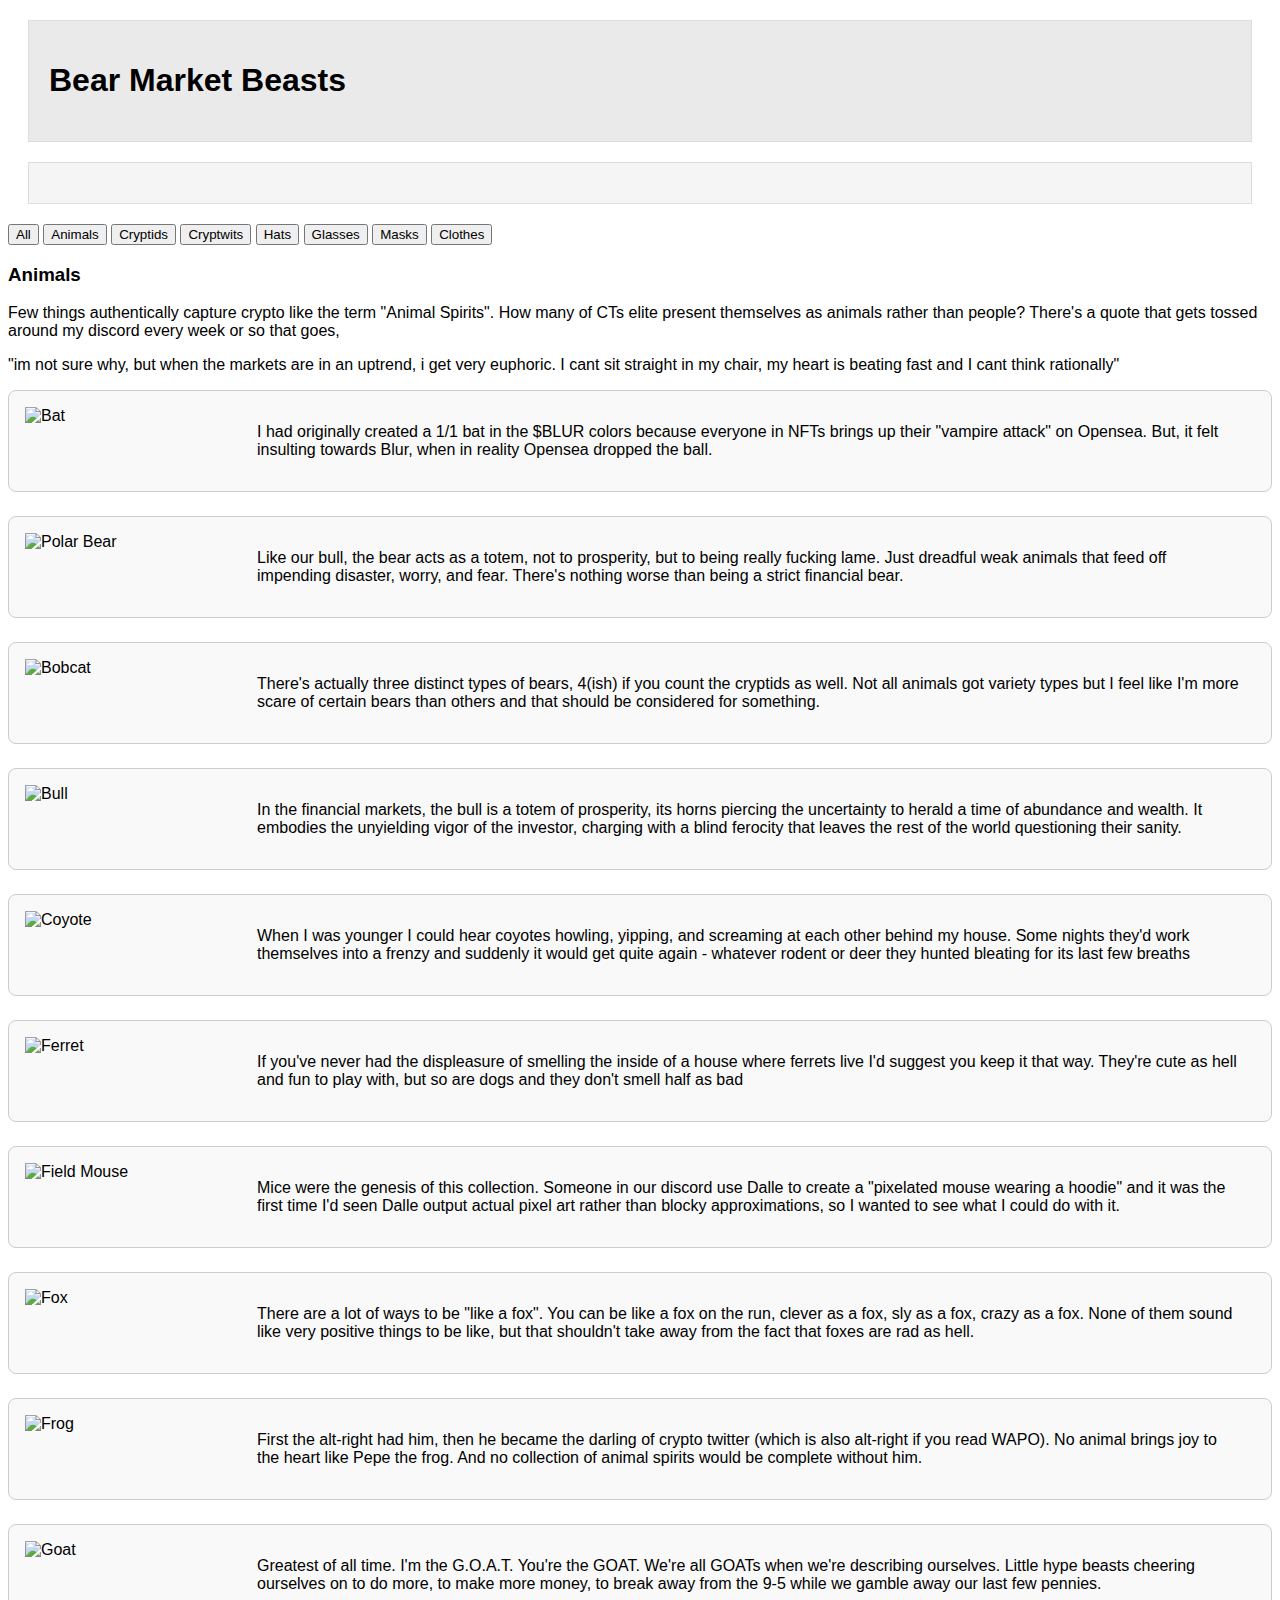
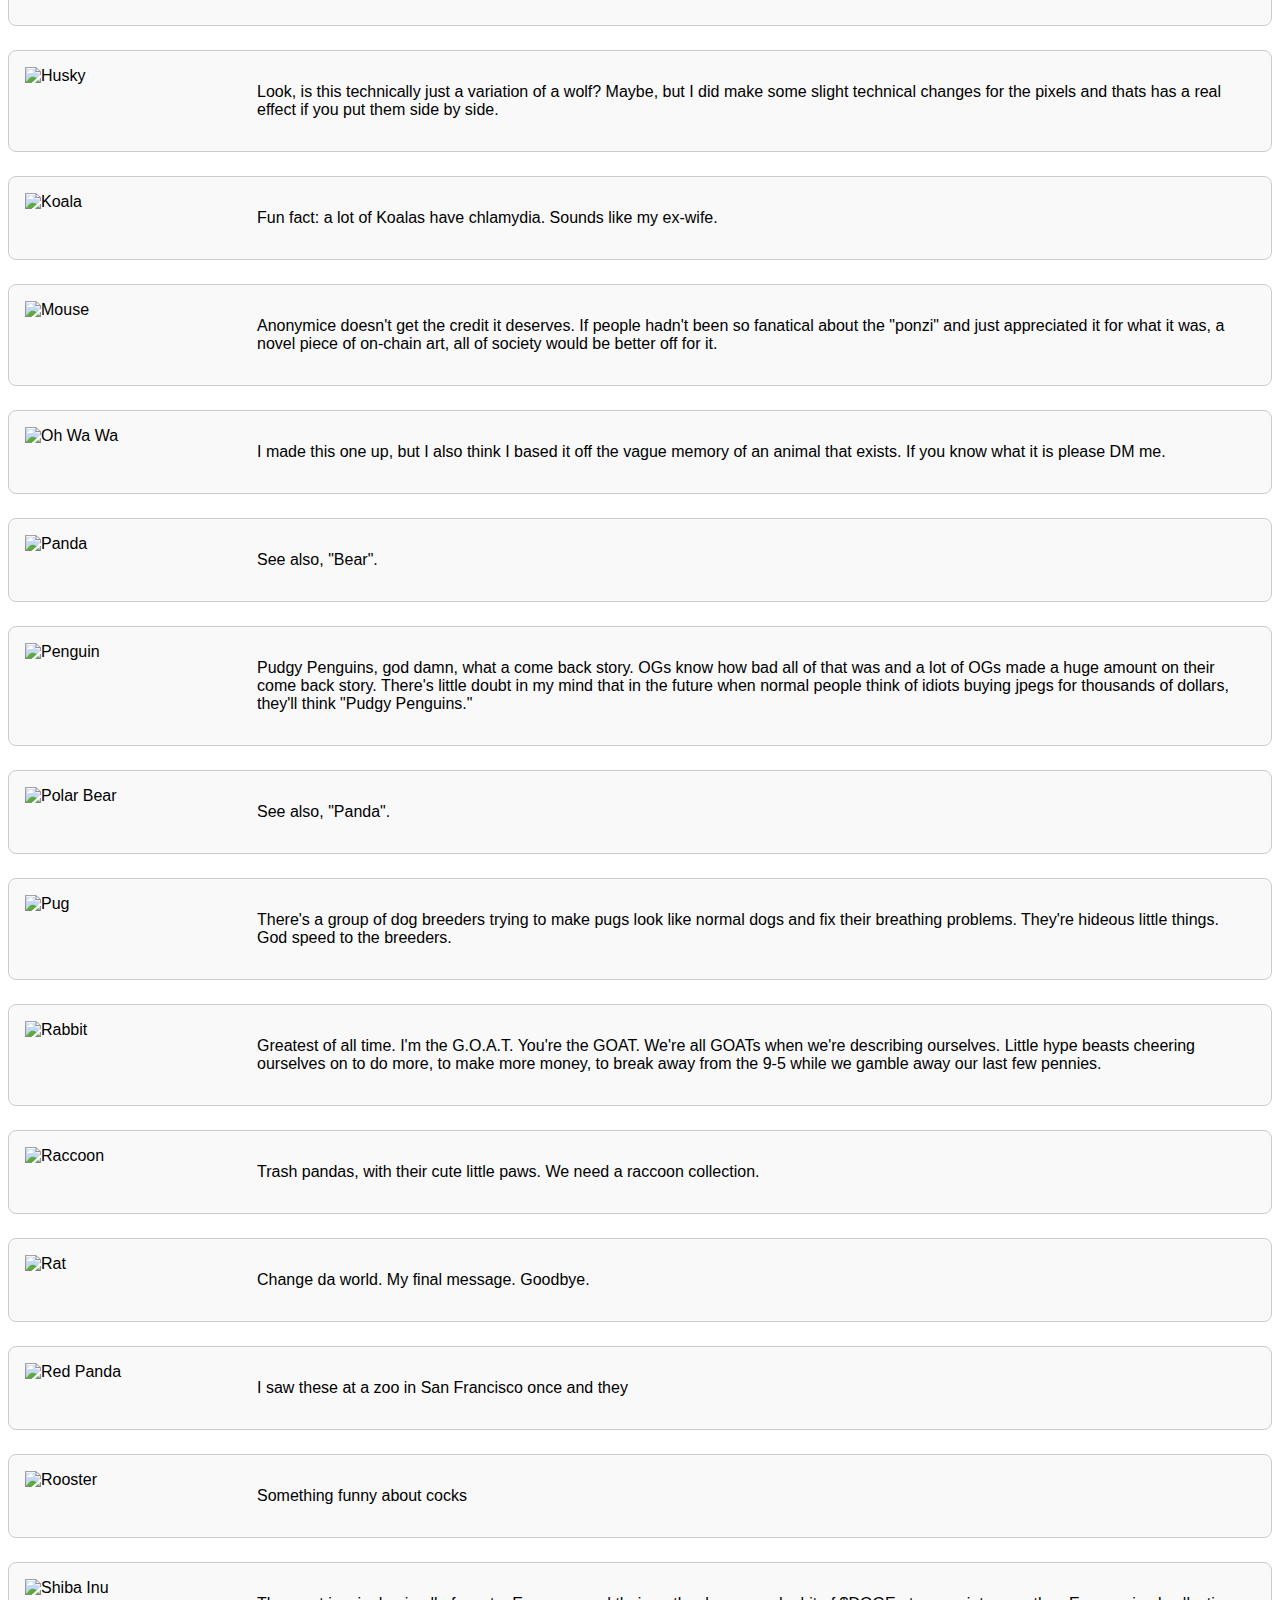
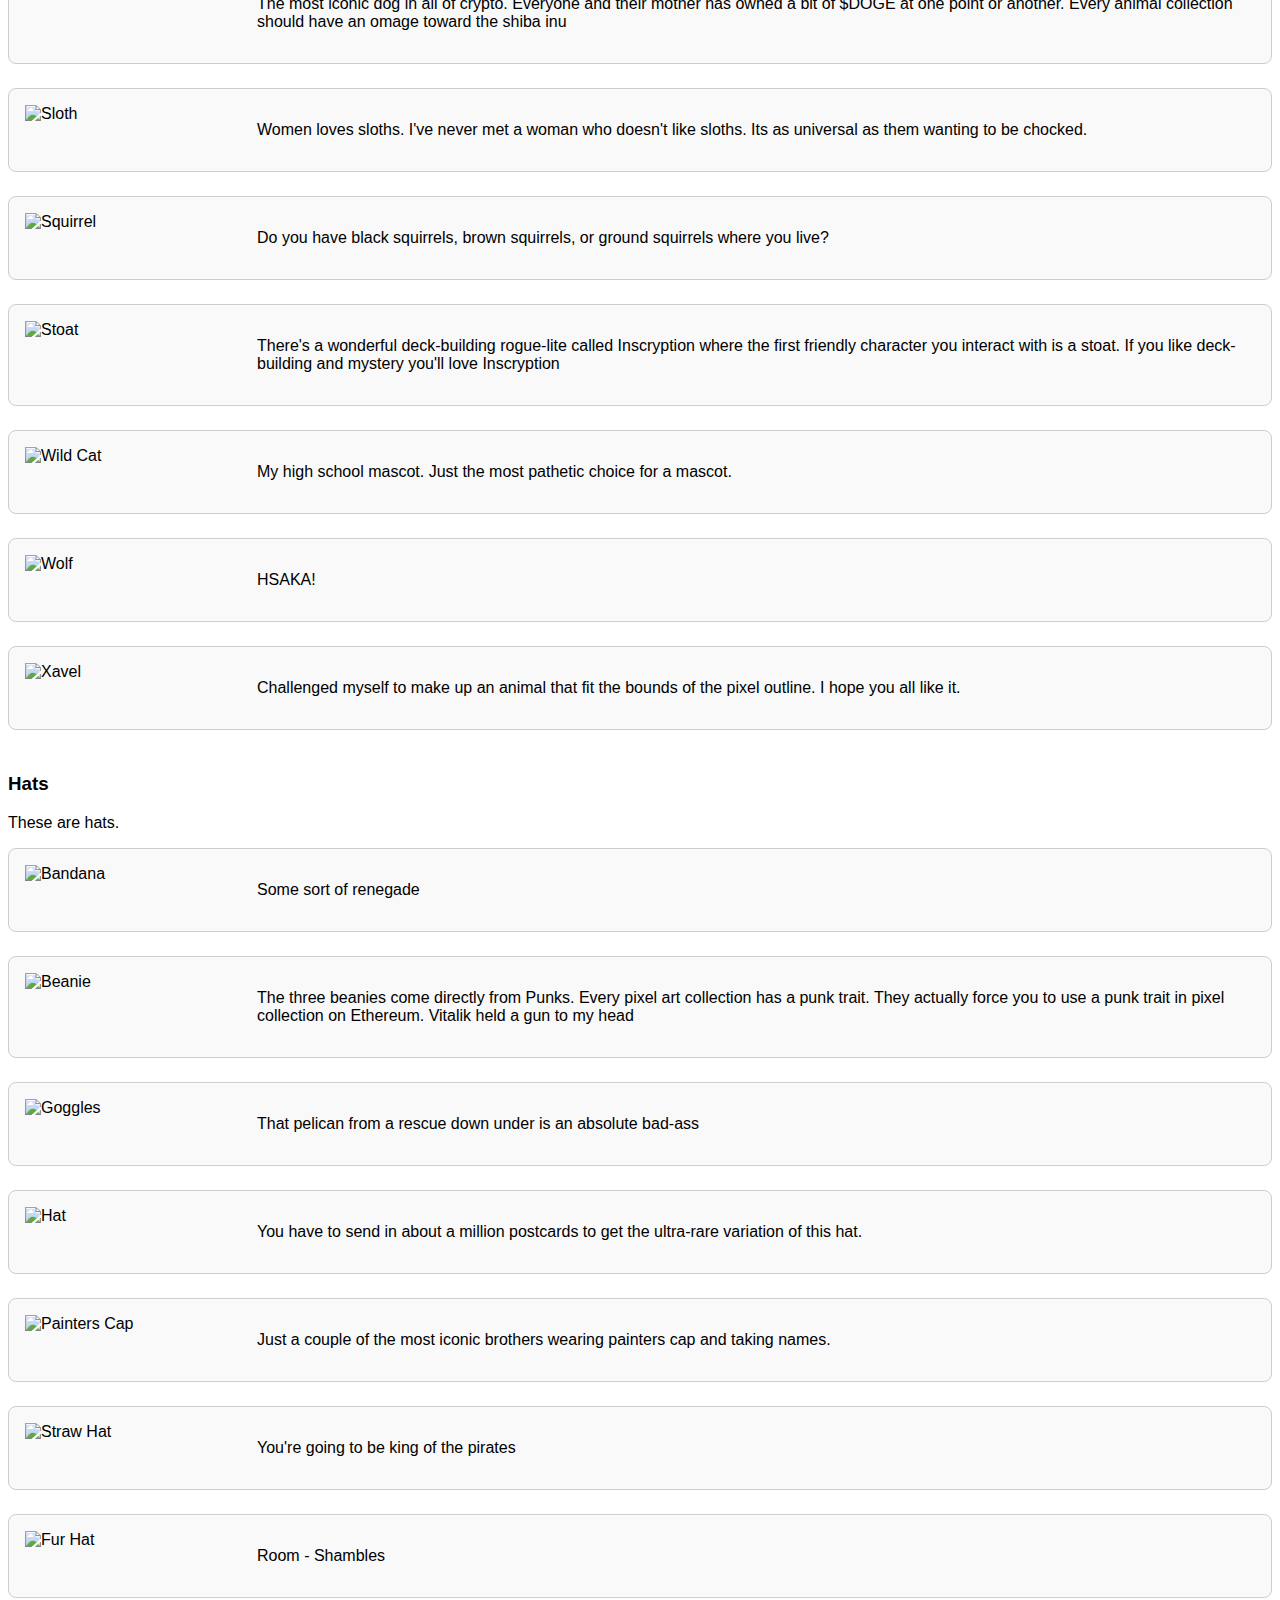
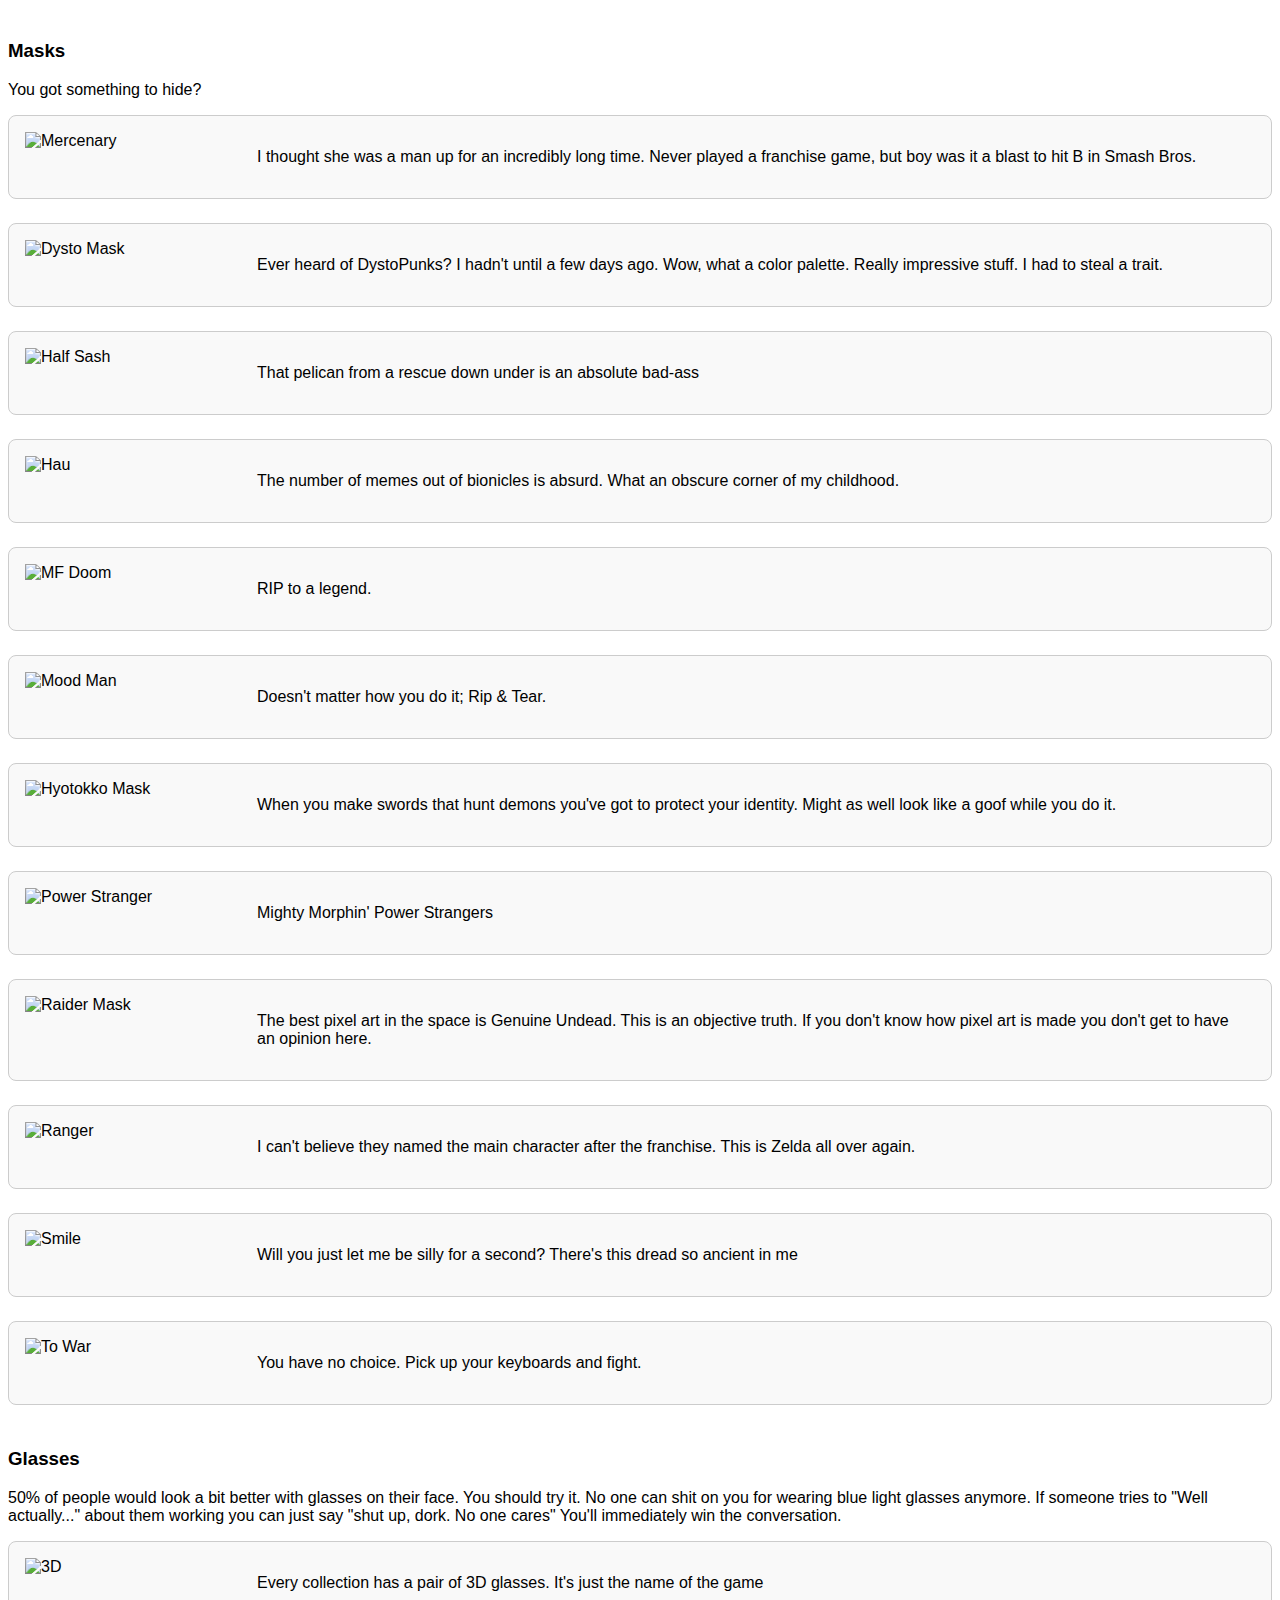
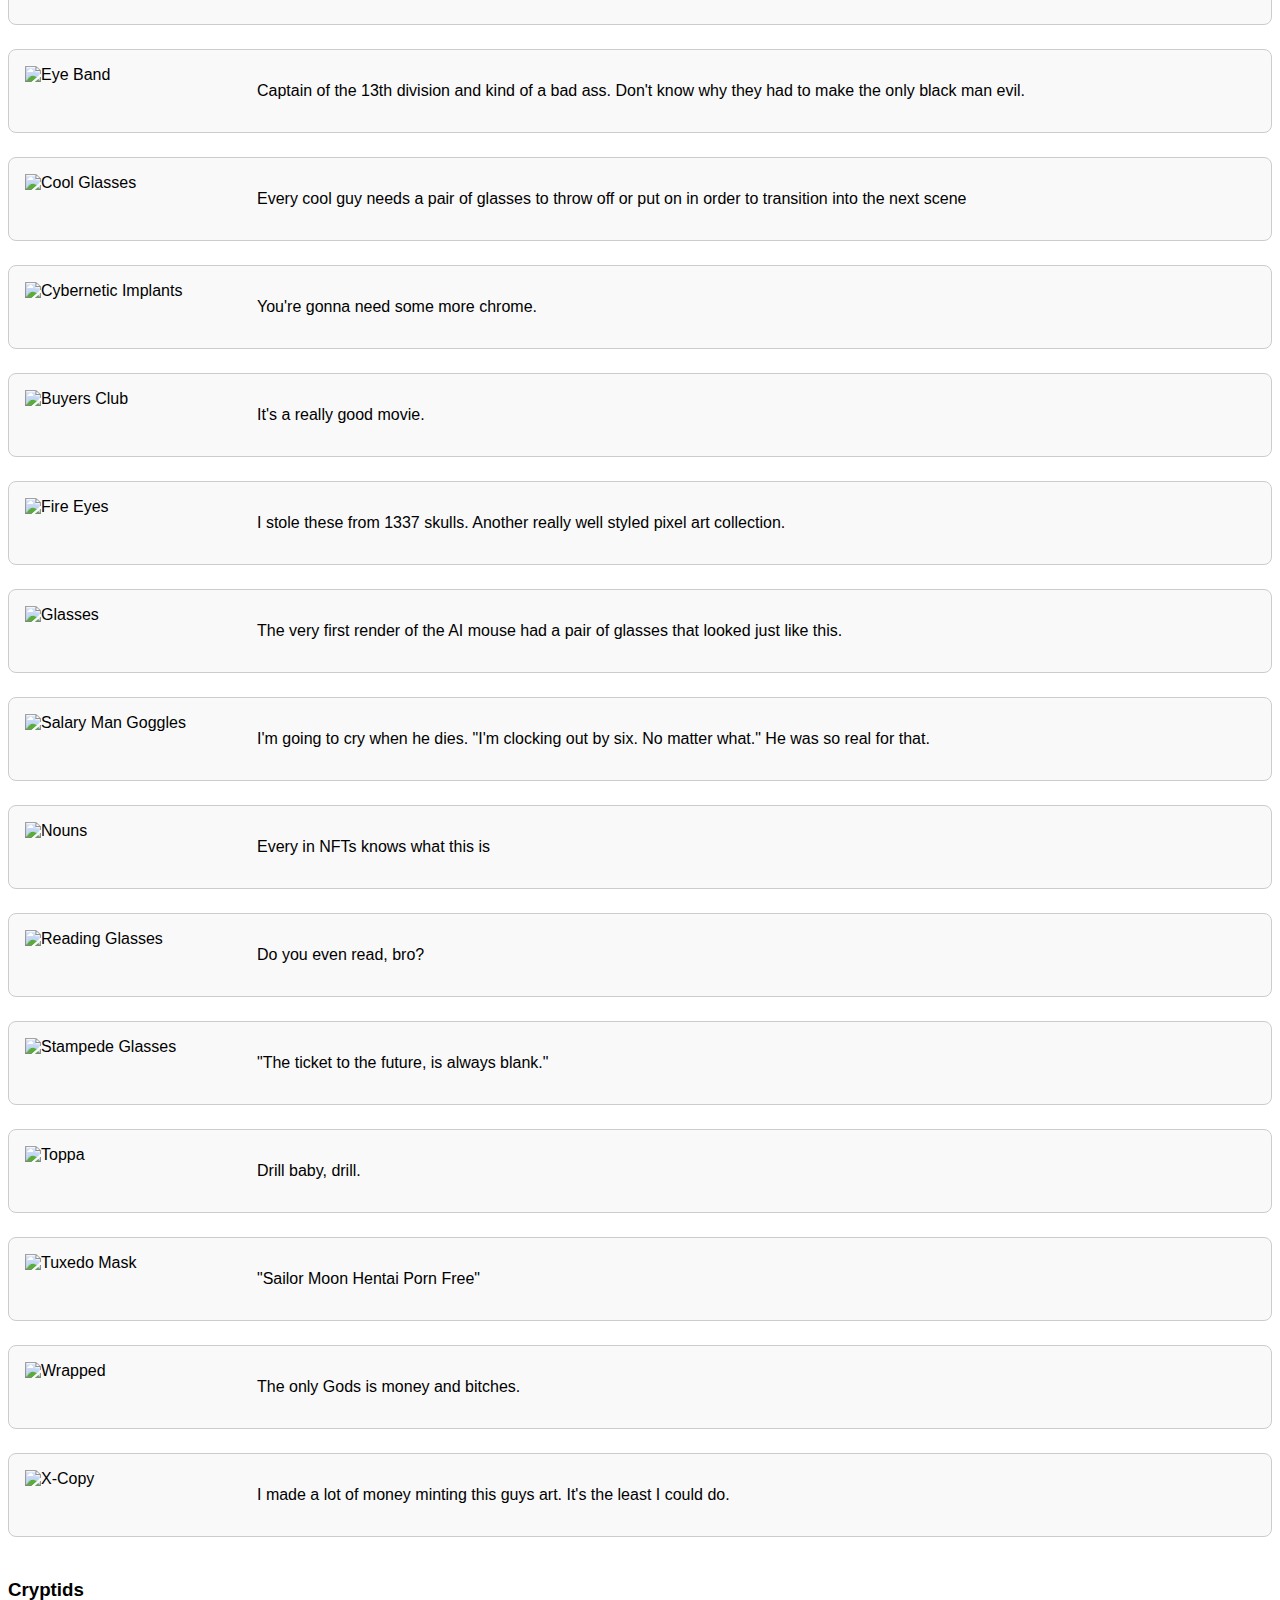
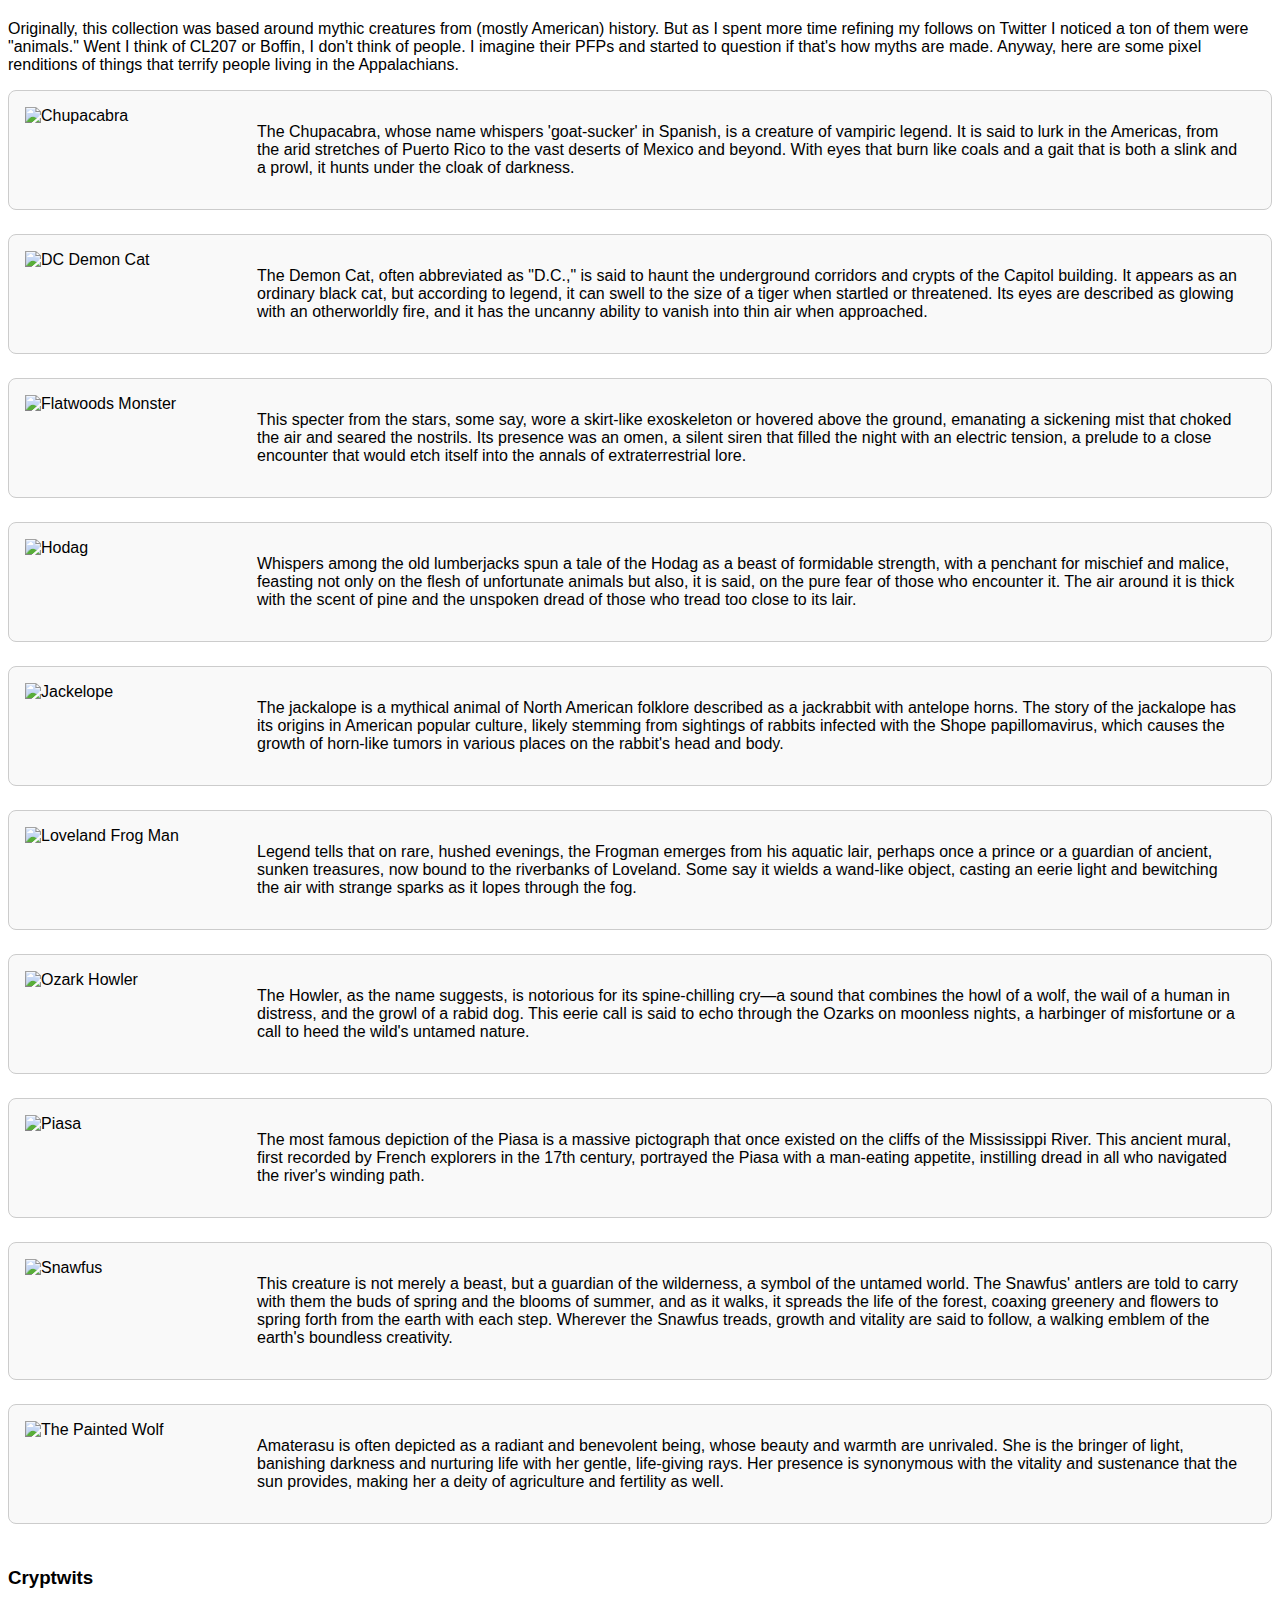
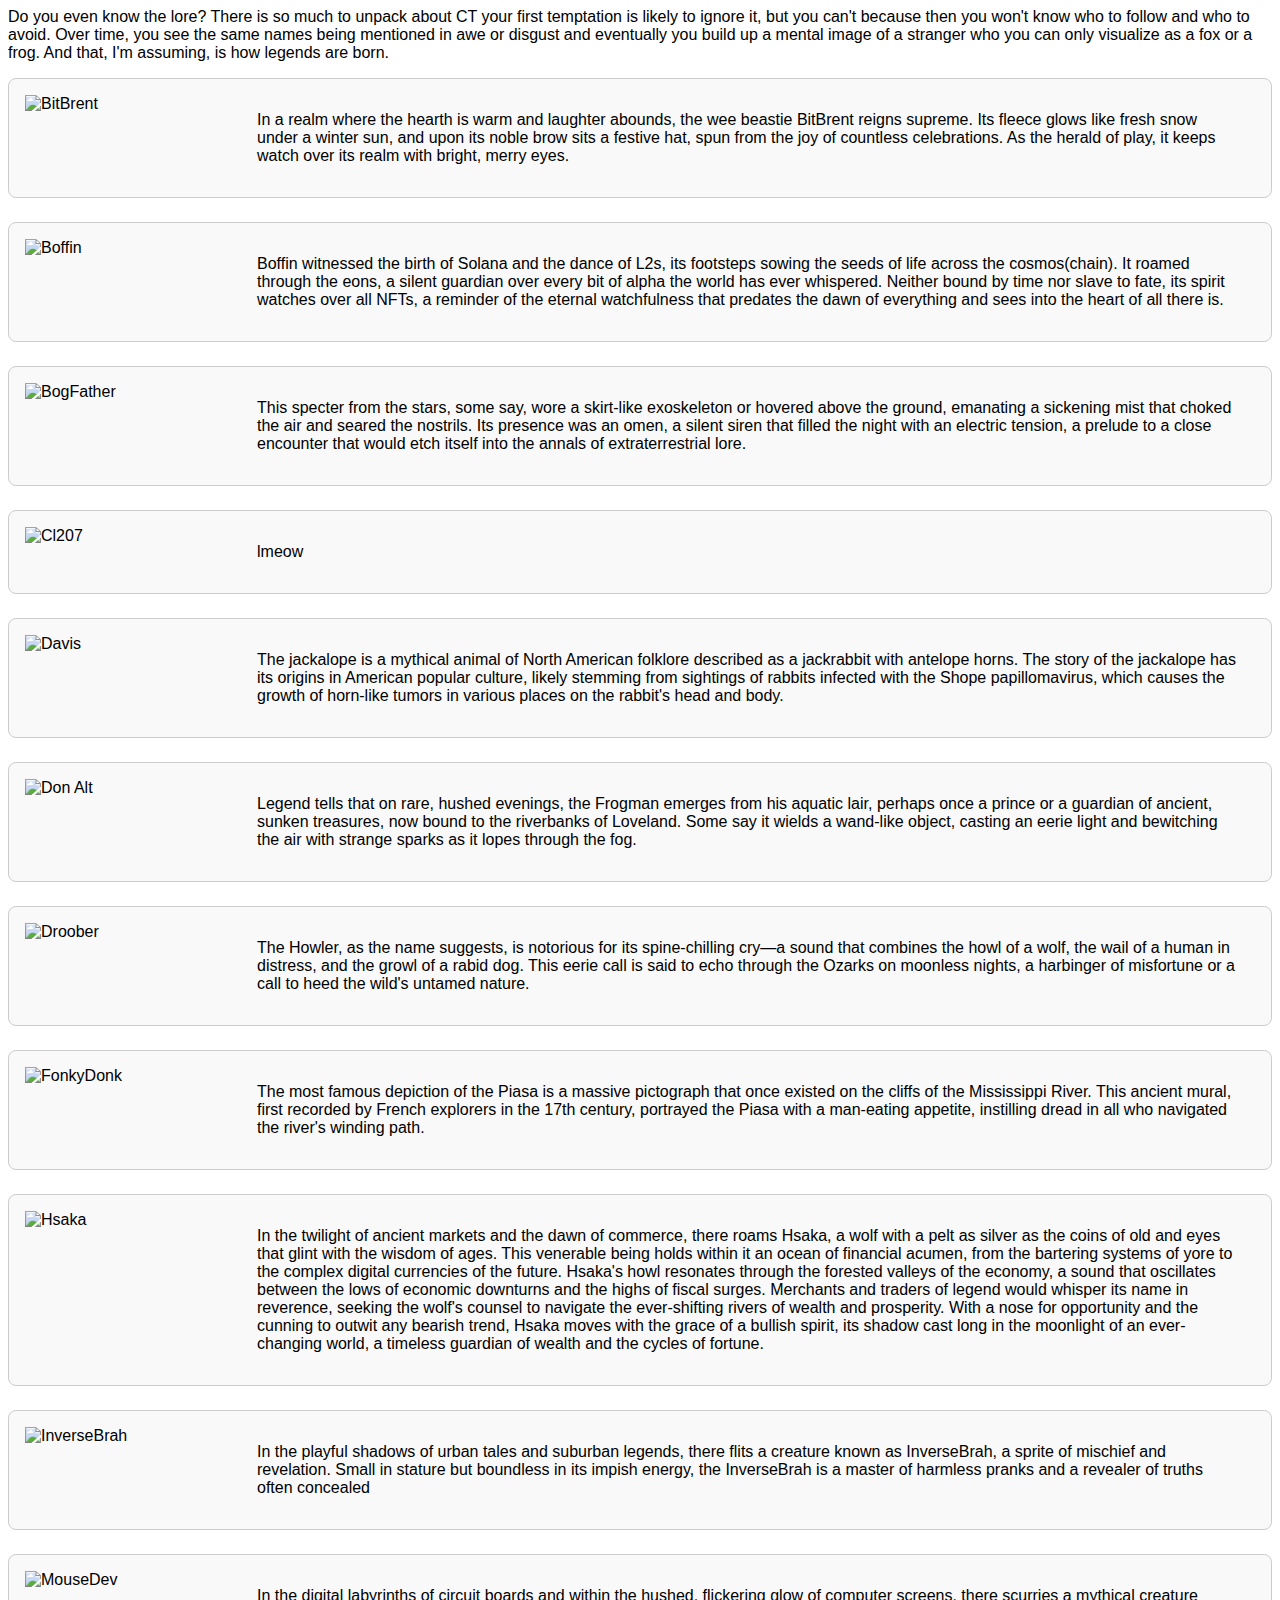
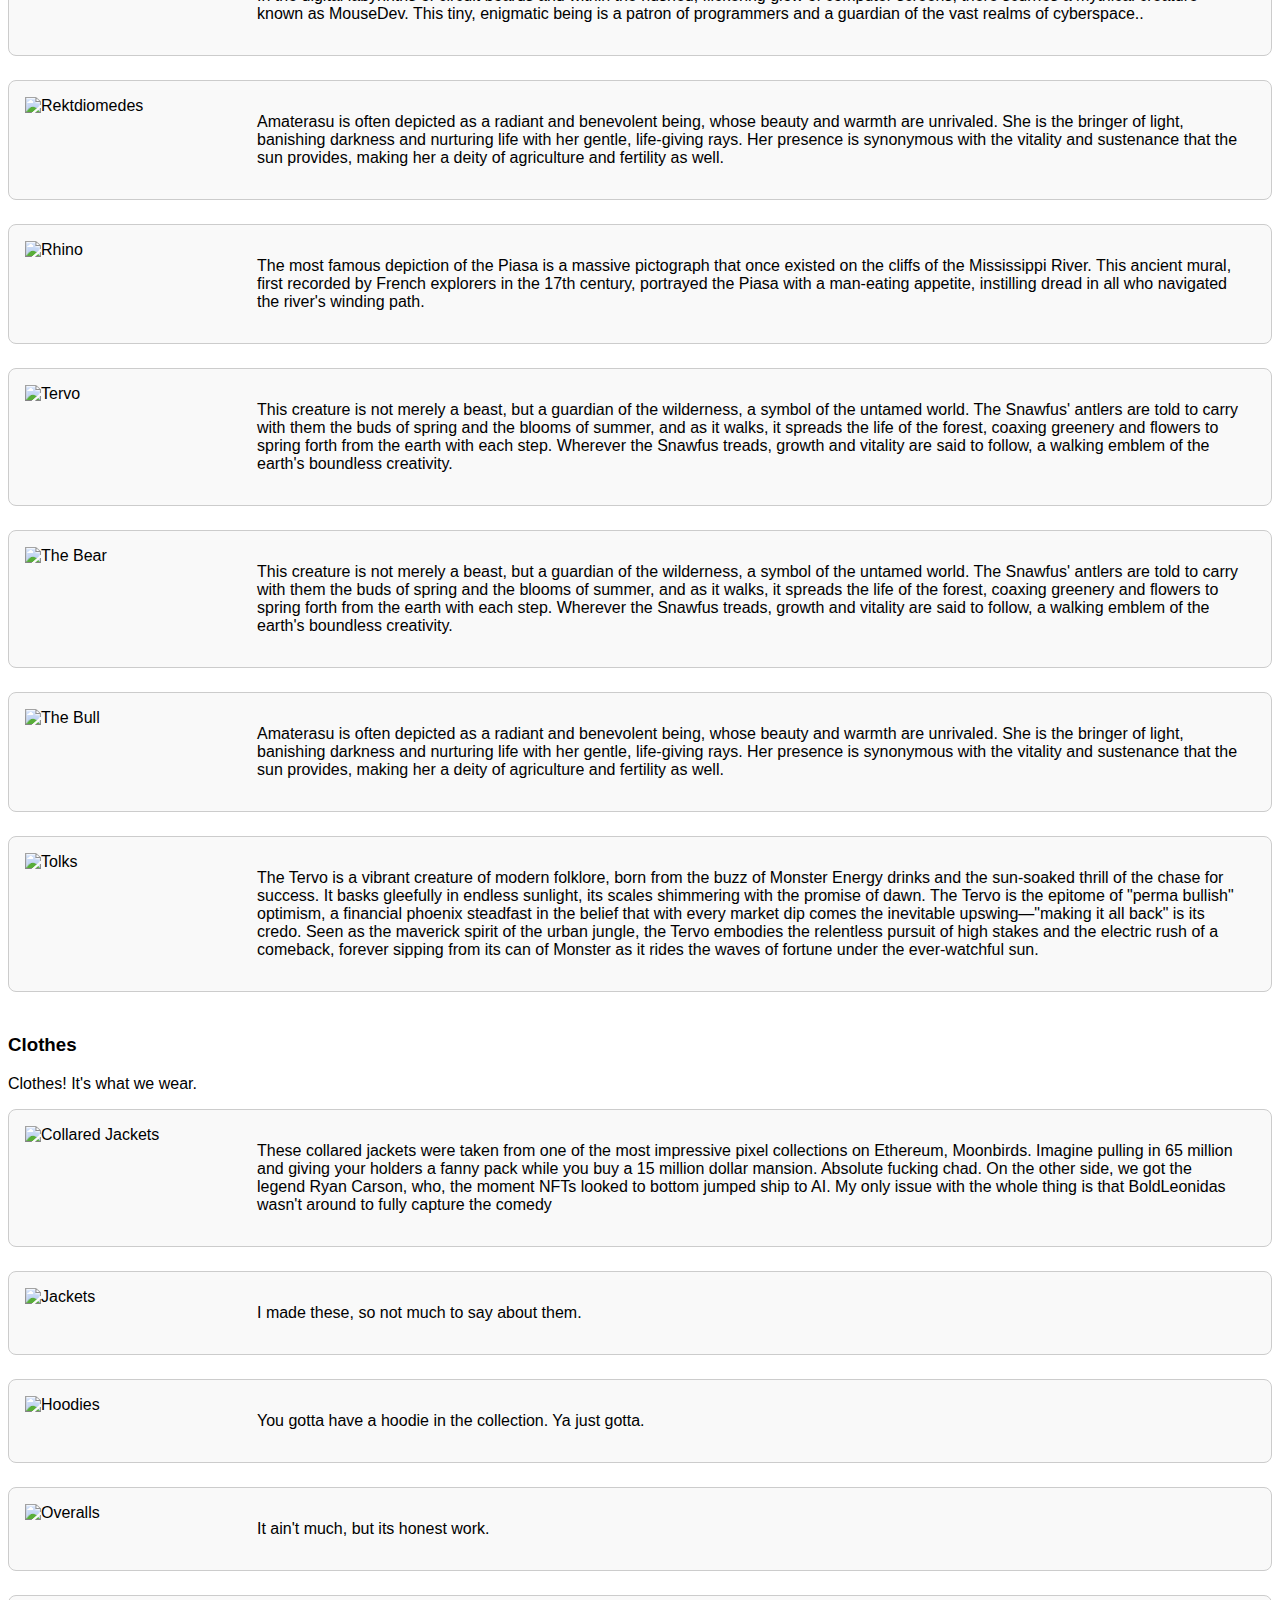
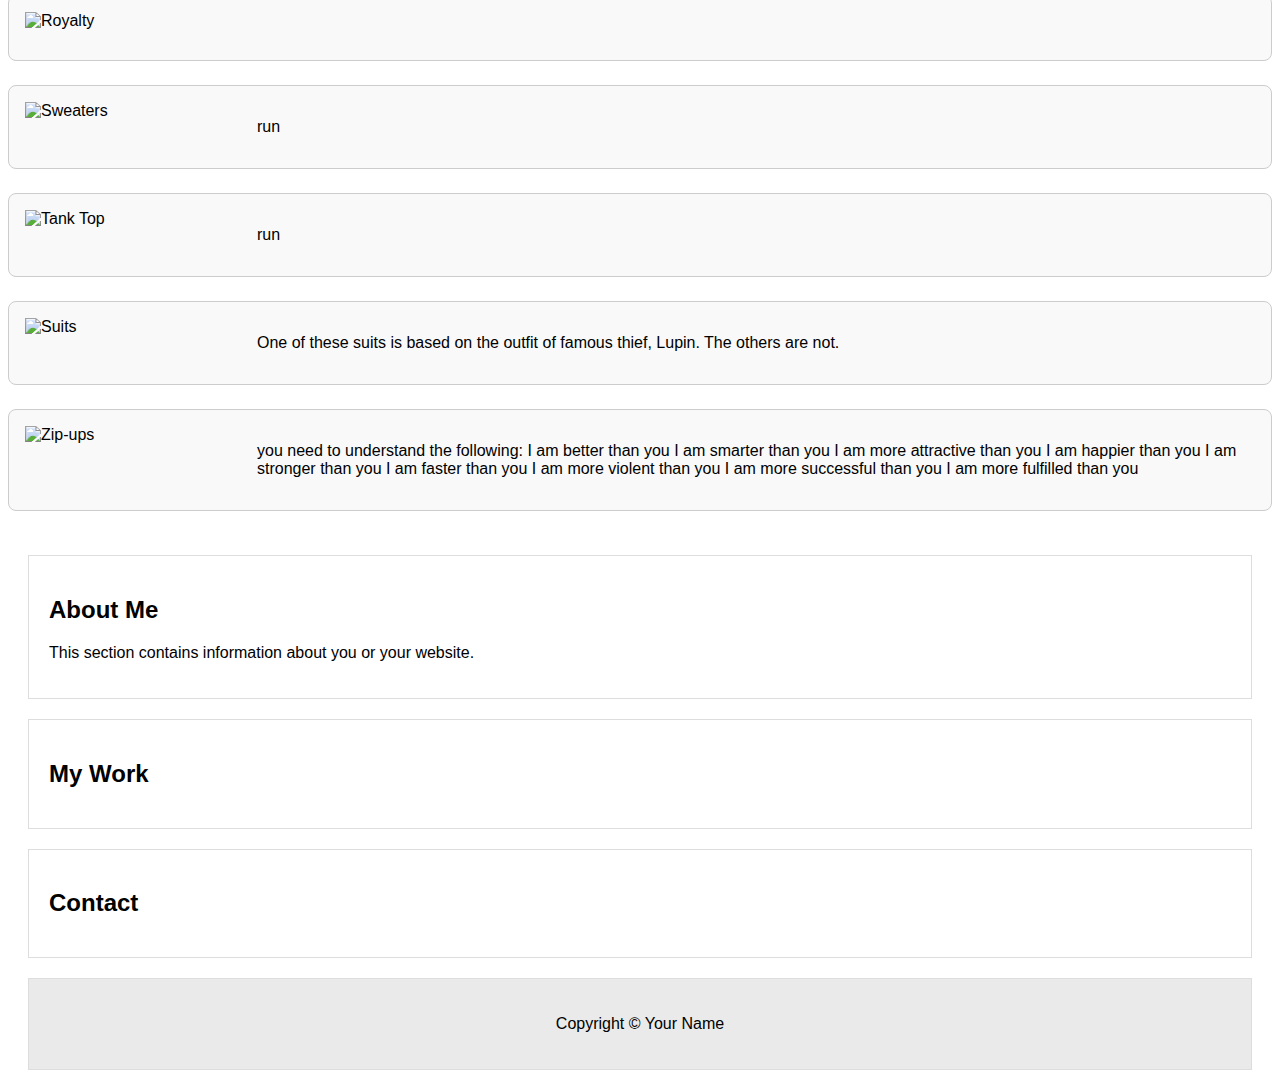
==== simple2.html @ 4092342f "Add files via upload" ====
<!DOCTYPE html>
<html lang="en">
<head>
    <meta charset="UTF-8">
    <meta name="viewport" content="width=device-width, initial-scale=1.0">
    <title>Bear Market Beasts</title>
</head>
<link rel="stylesheet" href="styles.css">
<body>
    <header>
        <h1>Bear Market Beasts</h1>
    </header>
    <nav>
        <!-- Navigation links go here -->
    </nav>
    <main>
        <button onclick="filterImages('all')">All</button>
        <button onclick="filterImages('animals')">Animals</button>
        <button onclick="filterImages('cryptids')">Cryptids</button>
        <button onclick="filterImages('cryptwits')">Cryptwits</button>
        <button onclick="filterImages('hats')">Hats</button>
        <button onclick="filterImages('glasses')">Glasses</button>
        <button onclick="filterImages('masks')">Masks</button>
        <button onclick="filterImages('clothes')">Clothes</button>

        <div class="image-gallery">
            <div class="category" data-category="animals">
                <h3>Animals</h3>
                <p> Few things authentically capture crypto like the term "Animal Spirits". How many of CTs elite present themselves as animals rather than people? There's a quote that gets tossed around my discord every week or so that goes,
                </p>
                <p>
                "im not sure why, but when the markets are in an uptrend, i get very euphoric. I cant sit straight in my chair, my heart is beating fast and I cant think rationally"
                </p>
                
                <div class="image-item">
                    <img src="https://github.com/Zer0Learn/simpleisite/blob/main/images/bodies/Bat.png?raw=true" alt="Bat">
                    <div class="description">
                        <p>I had originally created a 1/1 bat in the $BLUR colors because everyone in NFTs brings up their "vampire attack" on Opensea. But, it felt insulting towards Blur, when in reality Opensea dropped the ball.</p>
                    </div>
                </div>
                <div class="image-item">
                    <img src="https://github.com/Zer0Learn/simpleisite/blob/main/images/bodies/Bear.png?raw=true" alt="Polar Bear">
                    <div class="description">
                        <p>Like our bull, the bear acts as a totem, not to prosperity, but to being really fucking lame. Just dreadful weak animals that feed off impending disaster, worry, and fear. There's nothing worse than being a strict financial bear.</p>
                    </div>
                </div>
                <div class="image-item">
                    <img src="https://github.com/Zer0Learn/simpleisite/blob/main/images/bodies/Bobcat.png?raw=true" alt="Bobcat">
                    <div class="description">
                        <p>There's actually three distinct types of bears, 4(ish) if you count the cryptids as well. Not all animals got variety types but I feel like I'm more scare of certain bears than others and that should be considered for something.</p>
                    </div>
                </div>
                <div class="image-item">
                    <img src=https://github.com/Zer0Learn/simpleisite/blob/main/images/bodies/Bull.png?raw=true alt="Bull">
                    <div class="description">
                        <p>In the financial markets, the bull is a totem of prosperity, its horns piercing the uncertainty to herald a time of abundance and wealth. It embodies the unyielding vigor of the investor, charging with a blind ferocity that leaves the rest of the world questioning their sanity.</p>
                    </div>
                </div>
                <div class="image-item">
                    <img src=https://github.com/Zer0Learn/simpleisite/blob/main/images/bodies/Coyote.png?raw=true alt="Coyote">
                    <div class="description">
                        <p>When I was younger I could hear coyotes howling, yipping, and screaming at each other behind my house. Some nights they'd work themselves into a frenzy and suddenly it would get quite again - whatever rodent or deer they hunted bleating for its last few breaths</p>
                    </div>
                </div>
                <div class="image-item">
                    <img src=https://github.com/Zer0Learn/simpleisite/blob/main/images/bodies/Ferret.png?raw=true alt="Ferret">
                    <div class="description">
                        <p>If you've never had the displeasure of smelling the inside of a house where ferrets live I'd suggest you keep it that way. They're cute as hell and fun to play with, but so are dogs and they don't smell half as bad</p>
                    </div>
                </div>
                <div class="image-item">
                    <img src=https://github.com/Zer0Learn/simpleisite/blob/main/images/bodies/FieldMouse.png?raw=true alt="Field Mouse">
                    <div class="description">
                        <p>Mice were the genesis of this collection. Someone in our discord use Dalle to create a "pixelated mouse wearing a hoodie" and it was the first time I'd seen Dalle output actual pixel art rather than blocky approximations, so I wanted to see what I could do with it.</p>
                    </div>
                </div>
                <div class="image-item">
                    <img src=https://github.com/Zer0Learn/simpleisite/blob/main/images/bodies/Fox.png?raw=true alt="Fox">
                    <div class="description">
                        <p>There are a lot of ways to be "like a fox". You can be like a fox on the run, clever as a fox, sly as a fox, crazy as a fox. None of them sound like very positive things to be like, but that shouldn't take away from the fact that foxes are rad as hell.  </p>
                    </div>
                </div>
                <div class="image-item">
                    <img src=https://github.com/Zer0Learn/simpleisite/blob/main/images/bodies/Frog.png?raw=true alt="Frog">
                    <div class="description">
                        <p>First the alt-right had him, then he became the darling of crypto twitter (which is also alt-right if you read WAPO). No animal brings joy to the heart like Pepe the frog. And no collection of animal spirits would be complete without him.</p>
                    </div>
                </div>
                <div class="image-item">
                    <img src=https://github.com/Zer0Learn/simpleisite/blob/main/images/bodies/Goat.png?raw=true alt="Goat">
                    <div class="description">
                        <p>Greatest of all time. I'm the G.O.A.T. You're the GOAT. We're all GOATs when we're describing ourselves. Little hype beasts cheering ourselves on to do more, to make more money, to break away from the 9-5 while we gamble away our last few pennies.</p>
                    </div>
                </div>
                <div class="image-item">
                    <img src=https://github.com/Zer0Learn/simpleisite/blob/main/images/bodies/Husky.png?raw=true alt="Husky">
                    <div class="description">
                        <p>Look, is this technically just a variation of a wolf? Maybe, but I did make some slight technical changes for the pixels and thats has a real effect if you put them side by side.</p>
                    </div>
                </div>
                <div class="image-item">
                    <img src=https://github.com/Zer0Learn/simpleisite/blob/main/images/bodies/Koala.png?raw=true alt="Koala">
                    <div class="description">
                        <p>Fun fact: a lot of Koalas have chlamydia. Sounds like my ex-wife.</p>
                    </div>
                </div>
                <div class="image-item">
                    <img src=https://github.com/Zer0Learn/simpleisite/blob/main/images/bodies/Mouse.png?raw=true alt="Mouse">
                    <div class="description">
                        <p>Anonymice doesn't get the credit it deserves. If people hadn't been so fanatical about the "ponzi" and just appreciated it for what it was, a novel piece of on-chain art, all of society would be better off for it.</p>
                    </div>
                </div>
                <div class="image-item">
                    <img src=https://github.com/Zer0Learn/simpleisite/blob/main/images/bodies/OhWaWa.png?raw=true alt="Oh Wa Wa">
                    <div class="description">
                        <p>I made this one up, but I also think I based it off the vague memory of an animal that exists. If you know what it is please DM me. </p>
                    </div>
                </div>
                <div class="image-item">
                    <img src=https://github.com/Zer0Learn/simpleisite/blob/main/images/bodies/Panda.png?raw=true alt="Panda">
                    <div class="description">
                        <p>See also, "Bear".</p>
                    </div>
                </div>
                <div class="image-item">
                    <img src=https://github.com/Zer0Learn/simpleisite/blob/main/images/bodies/Penguin.png?raw=true alt="Penguin">
                    <div class="description">
                        <p>Pudgy Penguins, god damn, what a come back story. OGs know how bad all of that was and a lot of OGs made a huge amount on their come back story. There's little doubt in my mind that in the future when normal people think of idiots buying jpegs for thousands of dollars, they'll think "Pudgy Penguins."</p>
                    </div>
                </div>
                <div class="image-item">
                    <img src=https://github.com/Zer0Learn/simpleisite/blob/main/images/bodies/PolarBear.png?raw=true alt="Polar Bear">
                    <div class="description">
                        <p>See also, "Panda".</p>
                    </div>
                </div>
                <div class="image-item">
                    <img src=https://github.com/Zer0Learn/simpleisite/blob/main/images/bodies/Pug.png?raw=true alt="Pug">
                    <div class="description">
                        <p>There's a group of dog breeders trying to make pugs look like normal dogs and fix their breathing problems. They're hideous little things. God speed to the breeders. </p>
                    </div>
                </div>
                <div class="image-item">
                    <img src=https://github.com/Zer0Learn/simpleisite/blob/main/images/bodies/Rabbit.png?raw=true alt="Rabbit">
                    <div class="description">
                        <p>Greatest of all time. I'm the G.O.A.T. You're the GOAT. We're all GOATs when we're describing ourselves. Little hype beasts cheering ourselves on to do more, to make more money, to break away from the 9-5 while we gamble away our last few pennies.</p>
                    </div>
                </div>
                <div class="image-item">
                    <img src=https://github.com/Zer0Learn/simpleisite/blob/main/images/bodies/Raccoon.png?raw=true alt="Raccoon">
                    <div class="description">
                        <p>Trash pandas, with their cute little paws. We need a raccoon collection.</p>
                    </div>
                </div>
                <div class="image-item">
                    <img src=https://github.com/Zer0Learn/simpleisite/blob/main/images/bodies/Rat.png?raw=truee alt="Rat">
                    <div class="description">
                        <p>Change da world. My final message. Goodbye.</p>
                    </div>
                </div>
                <div class="image-item">
                    <img src=https://github.com/Zer0Learn/simpleisite/blob/main/images/bodies/RedPanda.png?raw=true alt="Red Panda">
                    <div class="description">
                        <p>I saw these at a zoo in San Francisco once and they  </p>
                    </div>
                </div>
                <div class="image-item">
                    <img src=https://github.com/Zer0Learn/simpleisite/blob/main/images/bodies/Rooster.png?raw=true alt="Rooster">
                    <div class="description">
                        <p>Something funny about cocks</p>
                    </div>
                </div>
                <div class="image-item">
                    <img src=https://github.com/Zer0Learn/simpleisite/blob/main/images/bodies/ShibaInu.png?raw=true alt="Shiba Inu">
                    <div class="description">
                        <p>The most iconic dog in all of crypto. Everyone and their mother has owned a bit of $DOGE at one point or another. Every animal collection should have an omage toward the shiba inu</p>
                    </div>
                </div>
                <div class="image-item">
                    <img src=https://github.com/Zer0Learn/simpleisite/blob/main/images/bodies/Sloth.png?raw=true alt="Sloth">
                    <div class="description">
                        <p>Women loves sloths. I've never met a woman who doesn't like sloths. Its as universal as them wanting to be chocked.</p>
                    </div>
                </div>
                <div class="image-item">
                    <img src=https://github.com/Zer0Learn/simpleisite/blob/main/images/bodies/Squirrel.png?raw=true alt="Squirrel">
                    <div class="description">
                        <p>Do you have black squirrels, brown squirrels, or ground squirrels where you live? </p>
                    </div>
                </div>
                <div class="image-item">
                    <img src=https://github.com/Zer0Learn/simpleisite/blob/main/images/bodies/Stoat.png?raw=true alt="Stoat">
                    <div class="description">
                        <p>There's a wonderful deck-building rogue-lite called Inscryption where the first friendly character you interact with is a stoat. If you like deck-building and mystery you'll love Inscryption</p>
                    </div>
                </div>
                <div class="image-item">
                    <img src=https://github.com/Zer0Learn/simpleisite/blob/main/images/bodies/WildCat.png?raw=true alt="Wild Cat">
                    <div class="description">
                        <p>My high school mascot. Just the most pathetic choice for a mascot.</p>
                    </div>
                </div>
                <div class="image-item">
                    <img src=https://github.com/Zer0Learn/simpleisite/blob/main/images/bodies/Wolf.png?raw=true alt="Wolf">
                    <div class="description">
                        <p>HSAKA!</p>
                    </div>
                </div>
                <div class="image-item">
                    <img src=https://github.com/Zer0Learn/simpleisite/blob/main/images/bodies/Xavel.png?raw=true alt="Xavel">
                    <div class="description">
                        <p>Challenged myself to make up an animal that fit the bounds of the pixel outline. I hope you all like it.</p>
                    </div>
                </div>
            </div>
            <div class="category" data-category="hats">
                <h3>Hats</h3>
                <p> These are hats. 
                </p>               
                <div class="image-item">
                    <img src=https://github.com/Zer0Learn/simpleisite/blob/main/images/hats/Bandana.png?raw=true alt="Bandana">
                    <div class="description">
                        <p>Some sort of renegade</p>
                    </div>
                </div>
                <div class="image-item">
                    <img src=https://github.com/Zer0Learn/simpleisite/blob/main/images/hats/Beanies.gif?raw=true alt="Beanie">
                    <div class="description">
                        <p>The three beanies come directly from Punks. Every pixel art collection has a punk trait. They actually force you to use a punk trait in pixel collection on Ethereum. Vitalik held a gun to my head</p>
                    </div>
                </div>
                <div class="image-item">
                    <img src=https://github.com/Zer0Learn/simpleisite/blob/main/images/hats/Goggles.png?raw=true alt="Goggles">
                    <div class="description">
                        <p>That pelican from a rescue down under is an absolute bad-ass</p>
                    </div>
                </div>
                <div class="image-item">
                    <img src=https://github.com/Zer0Learn/simpleisite/blob/main/images/hats/Hats.gif?raw=true alt="Hat">
                    <div class="description">
                        <p>You have to send in about a million postcards to get the ultra-rare variation of this hat.</p>
                    </div>
                </div>
                <div class="image-item">
                    <img src=https://github.com/Zer0Learn/simpleisite/blob/main/images/hats/ezgif-2-b5ce241117.gif?raw=true alt="Painters Cap">
                    <div class="description">
                        <p>Just a couple of the most iconic brothers wearing painters cap and taking names.</p>
                    </div>
                </div>
                <div class="image-item">
                    <img src=https://github.com/Zer0Learn/simpleisite/blob/main/images/hats/Straw%20Hat.png?raw=true alt="Straw Hat">
                    <div class="description">
                        <p>You're going to be king of the pirates</p>
                    </div>
                </div>
                <div class="image-item">
                    <img src=https://github.com/Zer0Learn/simpleisite/blob/main/images/hats/Law%20Cap.png?raw=true alt="Fur Hat">
                    <div class="description">
                        <p>Room - Shambles</p>
                    </div>
                </div>
            </div>
            <div class="category" data-category="masks">
                <h3>Masks</h3>
                <p> You got something to hide? 
                </p>               
                <div class="image-item">
                    <img src=https://github.com/Zer0Learn/simpleisite/blob/main/images/masks/Aren.png?raw=true alt="Mercenary">
                    <div class="description">
                        <p>I thought she was a man up for an incredibly long time. Never played a franchise game, but boy was it a blast to hit B in Smash Bros.</p>
                    </div>
                </div>
                <div class="image-item">
                    <img src=https://github.com/Zer0Learn/simpleisite/blob/main/images/masks/DystoMask.png?raw=true alt="Dysto Mask">
                    <div class="description">
                        <p>Ever heard of DystoPunks? I hadn't until a few days ago. Wow, what a color palette. Really impressive stuff. I had to steal a trait. </p>
                    </div>
                </div>
                <div class="image-item">
                    <img src=https://github.com/Zer0Learn/simpleisite/blob/main/images/masks/HalfSash.png?raw=true alt="Half Sash">
                    <div class="description">
                        <p>That pelican from a rescue down under is an absolute bad-ass</p>
                    </div>
                </div>
                <div class="image-item">
                    <img src=https://github.com/Zer0Learn/simpleisite/blob/main/images/masks/Hau.png?raw=true alt="Hau">
                    <div class="description">
                        <p>The number of memes out of bionicles is absurd. What an obscure corner of my childhood. </p>
                    </div>
                </div>
                <div class="image-item">
                    <img src=https://github.com/Zer0Learn/simpleisite/blob/main/images/masks/MFDoom.png?raw=true alt="MF Doom">
                    <div class="description">
                        <p>RIP to a legend.</p>
                    </div>
                </div>
                <div class="image-item">
                    <img src=https://github.com/Zer0Learn/simpleisite/blob/main/images/masks/ripandtear.gif?raw=true alt="Mood Man">
                    <div class="description">
                        <p>Doesn't matter how you do it; Rip & Tear. </p>
                    </div>
                </div>
                <div class="image-item">
                    <img src=https://github.com/Zer0Learn/simpleisite/blob/main/images/masks/OooohWee.png?raw=true alt="Hyotokko Mask">
                    <div class="description">
                        <p>When you make swords that hunt demons you've got to protect your identity. Might as well look like a goof while you do it.</p>
                    </div>
                </div>
                <div class="image-item">
                    <img src=https://github.com/Zer0Learn/simpleisite/blob/main/images/masks/Power%20Stranger.png?raw=true alt="Power Stranger">
                    <div class="description">
                        <p>Mighty Morphin' Power Strangers</p>
                    </div>
                </div>
                <div class="image-item">
                    <img src=https://github.com/Zer0Learn/simpleisite/blob/main/images/masks/RaiderMask.png?raw=true alt="Raider Mask">
                    <div class="description">
                        <p>The best pixel art in the space is Genuine Undead. This is an objective truth. If you don't know how pixel art is made you don't get to have an opinion here.</p>
                    </div>
                </div>
                <div class="image-item">
                    <img src=https://github.com/Zer0Learn/simpleisite/blob/main/images/masks/Ranger.png?raw=true alt="Ranger">
                    <div class="description">
                        <p>I can't believe they named the main character after the franchise. This is Zelda all over again.</p>
                    </div>
                </div>
                <div class="image-item">
                    <img src=https://github.com/Zer0Learn/simpleisite/blob/main/images/masks/Smile.png?raw=true alt="Smile">
                    <div class="description">
                        <p>Will you just let me be silly for a second? There's this dread so ancient in me</p>
                    </div>
                </div>
                <div class="image-item">
                    <img src=https://github.com/Zer0Learn/simpleisite/blob/main/images/masks/To%20War.png?raw=true alt="To War">
                    <div class="description">
                        <p>You have no choice. Pick up your keyboards and fight.</p>
                    </div>
                </div>
            </div>
            <div class="category" data-category="glasses">
                <h3>Glasses</h3>
                <p> 50% of people would look a bit better with glasses on their face. You should try it. No one can shit on you for wearing blue light glasses anymore. If someone tries to "Well actually..." about them working you can just say "shut up, dork. No one cares" You'll immediately win the conversation. 
                </p>               
                <div class="image-item">
                    <img src="https://github.com/Zer0Learn/simpleisite/blob/main/images/glasses/3D.png?raw=true" alt="3D">
                    <div class="description">
                        <p>Every collection has a pair of 3D glasses. It's just the name of the game</p>
                    </div>
                </div>
                <div class="image-item">
                    <img src="https://github.com/Zer0Learn/simpleisite/blob/main/images/glasses/Band.png?raw=true" alt="Eye Band">
                    <div class="description">
                        <p>Captain of the 13th division and kind of a bad ass. Don't know why they had to make the only black man evil.</p>
                    </div>
                </div>
                <div class="image-item">
                    <img src="https://github.com/Zer0Learn/simpleisite/blob/main/images/glasses/CoolGlasses.png?raw=true" alt="Cool Glasses">
                    <div class="description">
                        <p>Every cool guy needs a pair of glasses to throw off or put on in order to transition into the next scene</p>
                    </div>
                </div>
                <div class="image-item">
                    <img src="https://github.com/Zer0Learn/simpleisite/blob/main/images/glasses/Cybernetic%20Implacts.png?raw=true" alt="Cybernetic Implants">
                    <div class="description">
                        <p>You're gonna need some more chrome.</p>
                    </div>
                </div>
                <div class="image-item">
                    <img src="https://github.com/Zer0Learn/simpleisite/blob/main/images/glasses/Dallas.png?raw=true" alt="Buyers Club">
                    <div class="description">
                        <p>It's a really good movie.</p>
                    </div>
                </div>
                <div class="image-item">
                    <img src=https://github.com/Zer0Learn/simpleisite/blob/main/images/glasses/FireEyes.png?raw=true alt="Fire Eyes">
                    <div class="description">
                        <p>I stole these from 1337 skulls. Another really well styled pixel art collection.</p>
                    </div>
                </div>
                <div class="image-item">
                    <img src="https://github.com/Zer0Learn/simpleisite/blob/main/images/glasses/Glasses.png?raw=true" alt="Glasses">
                    <div class="description">
                        <p>The very first render of the AI mouse had a pair of glasses that looked just like this. </p>
                    </div>
                </div>
                <div class="image-item">
                    <img src="https://github.com/Zer0Learn/simpleisite/blob/main/images/glasses/Grey%20Spectacles.png?raw=true" alt="Salary Man Goggles">
                    <div class="description">
                        <p>I'm going to cry when he dies. "I'm clocking out by six. No matter what." He was so real for that.</p>
                    </div>
                </div>
                <div class="image-item">
                    <img src="https://github.com/Zer0Learn/simpleisite/blob/main/images/glasses/Nouns.png?raw=true" alt="Nouns">
                    <div class="description">
                        <p>Every in NFTs knows what this is</p>
                    </div>
                </div>
                <div class="image-item">
                    <img src="https://github.com/Zer0Learn/simpleisite/blob/main/images/glasses/ReadingGlasses.png?raw=true" alt="Reading Glasses">
                    <div class="description">
                        <p>Do you even read, bro?</p>
                    </div>
                </div>
                <div class="image-item">
                    <img src="https://github.com/Zer0Learn/simpleisite/blob/main/images/glasses/Stampede%20Glasses.png?raw=true" alt="Stampede Glasses">
                    <div class="description">
                        <p>"The ticket to the future, is always blank."</p>
                    </div>
                </div>
                <div class="image-item">
                    <img src="https://github.com/Zer0Learn/simpleisite/blob/main/images/glasses/Toppa.png?raw=true" alt="Toppa">
                    <div class="description">
                        <p>Drill baby, drill.</p>
                    </div>
                </div>
                <div class="image-item">
                    <img src="https://github.com/Zer0Learn/simpleisite/blob/main/images/glasses/TuxMask.png?raw=true" alt="Tuxedo Mask">
                    <div class="description">
                        <p>"Sailor Moon Hentai Porn Free"</p>
                    </div>
                </div>
                <div class="image-item">
                    <img src="https://github.com/Zer0Learn/simpleisite/blob/main/images/glasses/Wrapped.png?raw=true" alt="Wrapped">
                    <div class="description">
                        <p>The only Gods is money and bitches.</p>
                    </div>
                </div>
                <div class="image-item">
                    <img src="https://github.com/Zer0Learn/simpleisite/blob/main/images/glasses/XCopy.png?raw=true" alt="X-Copy">
                    <div class="description">
                        <p>I made a lot of money minting this guys art. It's the least I could do.</p>
                    </div>
                </div>
            </div>
            <div class="category" data-category="cryptids">
                <h3>Cryptids</h3>
                <p> Originally, this collection was based around mythic creatures from (mostly American) history. But as I spent more time refining my follows on Twitter I noticed a ton of them were "animals." Went I think of CL207 or Boffin, I don't think of people. I imagine their PFPs and started to question if that's how myths are made. Anyway, here are some pixel renditions of things that terrify people living in the Appalachians. 
                </p>               
                <div class="image-item">
                    <img src="https://github.com/Zer0Learn/simpleisite/blob/main/images/Cryptids/Chupacabra.png?raw=true" alt="Chupacabra">
                    <div class="description">
                        <p>The Chupacabra, whose name whispers 'goat-sucker' in Spanish, is a creature of vampiric legend. It is said to lurk in the Americas, from the arid stretches of Puerto Rico to the vast deserts of Mexico and beyond. With eyes that burn like coals and a gait that is both a slink and a prowl, it hunts under the cloak of darkness.</p>
                    </div>
                </div>
                <div class="image-item">
                    <img src="https://github.com/Zer0Learn/simpleisite/blob/main/images/Cryptids/DCDemonCat.png?raw=true" alt="DC Demon Cat">
                    <div class="description">
                        <p>The Demon Cat, often abbreviated as "D.C.," is said to haunt the underground corridors and crypts of the Capitol building. It appears as an ordinary black cat, but according to legend, it can swell to the size of a tiger when startled or threatened. Its eyes are described as glowing with an otherworldly fire, and it has the uncanny ability to vanish into thin air when approached.</p>
                    </div>
                </div>
                <div class="image-item">
                    <img src="https://github.com/Zer0Learn/simpleisite/blob/main/images/Cryptids/Flatwoods%20Monster.png?raw=true" alt="Flatwoods Monster">
                    <div class="description">
                        <p>This specter from the stars, some say, wore a skirt-like exoskeleton or hovered above the ground, emanating a sickening mist that choked the air and seared the nostrils. Its presence was an omen, a silent siren that filled the night with an electric tension, a prelude to a close encounter that would etch itself into the annals of extraterrestrial lore.</p>
                    </div>
                </div>
                <div class="image-item">
                    <img src="https://github.com/Zer0Learn/simpleisite/blob/main/images/Cryptids/Hodag.png?raw=true" alt="Hodag">
                    <div class="description">
                        <p>Whispers among the old lumberjacks spun a tale of the Hodag as a beast of formidable strength, with a penchant for mischief and malice, feasting not only on the flesh of unfortunate animals but also, it is said, on the pure fear of those who encounter it. The air around it is thick with the scent of pine and the unspoken dread of those who tread too close to its lair.</p>
                    </div>
                </div>
                <div class="image-item">
                    <img src="https://github.com/Zer0Learn/simpleisite/blob/main/images/Cryptids/Jackelope.png?raw=true" alt="Jackelope">
                    <div class="description">
                        <p>The jackalope is a mythical animal of North American folklore described as a jackrabbit with antelope horns. The story of the jackalope has its origins in American popular culture, likely stemming from sightings of rabbits infected with the Shope papillomavirus, which causes the growth of horn-like tumors in various places on the rabbit's head and body.</p>
                    </div>
                </div>
                <div class="image-item">
                    <img src="https://github.com/Zer0Learn/simpleisite/blob/main/images/Cryptids/Loveland%20Frog%20Man.png?raw=true" alt="Loveland Frog Man">
                    <div class="description">
                        <p>Legend tells that on rare, hushed evenings, the Frogman emerges from his aquatic lair, perhaps once a prince or a guardian of ancient, sunken treasures, now bound to the riverbanks of Loveland. Some say it wields a wand-like object, casting an eerie light and bewitching the air with strange sparks as it lopes through the fog.</p>
                    </div>
                </div>
                <div class="image-item">
                    <img src="https://github.com/Zer0Learn/simpleisite/blob/main/images/Cryptids/Ozark%20Howler.png?raw=true" alt="Ozark Howler">
                    <div class="description">
                        <p>The Howler, as the name suggests, is notorious for its spine-chilling cry—a sound that combines the howl of a wolf, the wail of a human in distress, and the growl of a rabid dog. This eerie call is said to echo through the Ozarks on moonless nights, a harbinger of misfortune or a call to heed the wild's untamed nature.</p>
                    </div>
                </div>
                <div class="image-item">
                    <img src="https://github.com/Zer0Learn/simpleisite/blob/main/images/Cryptids/Piasa.png?raw=true" alt="Piasa">
                    <div class="description">
                        <p>The most famous depiction of the Piasa is a massive pictograph that once existed on the cliffs of the Mississippi River. This ancient mural, first recorded by French explorers in the 17th century, portrayed the Piasa with a man-eating appetite, instilling dread in all who navigated the river's winding path.</p>
                    </div>
                </div>
                <div class="image-item">
                    <img src="https://github.com/Zer0Learn/simpleisite/blob/main/images/Cryptids/Snawfus.png?raw=true" alt="Snawfus">
                    <div class="description">
                        <p>This creature is not merely a beast, but a guardian of the wilderness, a symbol of the untamed world. The Snawfus' antlers are told to carry with them the buds of spring and the blooms of summer, and as it walks, it spreads the life of the forest, coaxing greenery and flowers to spring forth from the earth with each step. Wherever the Snawfus treads, growth and vitality are said to follow, a walking emblem of the earth's boundless creativity.</p>
                    </div>
                </div>
                <div class="image-item">
                    <img src="https://github.com/Zer0Learn/simpleisite/blob/main/images/Cryptids/The%20Painted%20Wolf.png?raw=true" alt="The Painted Wolf">
                    <div class="description">
                        <p>Amaterasu is often depicted as a radiant and benevolent being, whose beauty and warmth are unrivaled. She is the bringer of light, banishing darkness and nurturing life with her gentle, life-giving rays. Her presence is synonymous with the vitality and sustenance that the sun provides, making her a deity of agriculture and fertility as well.</p>
                    </div>
                </div>
            </div>
            <div class="category" data-category="cryptwits">
                <h3>Cryptwits</h3>
                <p> Do  you even know the lore? There is so much to unpack about CT your first temptation is likely to ignore it, but you can't because then you won't know who to follow and who to avoid. Over time, you see the same names being mentioned in awe or disgust and eventually you build up a mental image of a stranger who you can only visualize as a fox or a frog. And that, I'm assuming, is how legends are born. 
                </p>               
                <div class="image-item">
                    <img src="https://github.com/Zer0Learn/simpleisite/blob/main/images/Cryptwits/BitBrent.png?raw=true" alt="BitBrent">
                    <div class="description">
                        <p>In a realm where the hearth is warm and laughter abounds, the wee beastie BitBrent reigns supreme. Its fleece glows like fresh snow under a winter sun, and upon its noble brow sits a festive hat, spun from the joy of countless celebrations. As the herald of play, it keeps watch over its realm with bright, merry eyes.</p>
                    </div>
                </div>
                <div class="image-item">
                    <img src="https://github.com/Zer0Learn/simpleisite/blob/main/images/Cryptwits/Boffin.png?raw=true" alt="Boffin">
                    <div class="description">
                        <p>Boffin witnessed the birth of Solana and the dance of L2s, its footsteps sowing the seeds of life across the cosmos(chain). It roamed through the eons, a silent guardian over every bit of alpha the world has ever whispered. Neither bound by time nor slave to fate, its spirit watches over all NFTs, a reminder of the eternal watchfulness that predates the dawn of everything and sees into the heart of all there is.</p>
                    </div>
                </div>
                <div class="image-item">
                    <img src="https://github.com/Zer0Learn/simpleisite/blob/main/images/Cryptwits/BogFather.png?raw=true" alt="BogFather">
                    <div class="description">
                        <p>This specter from the stars, some say, wore a skirt-like exoskeleton or hovered above the ground, emanating a sickening mist that choked the air and seared the nostrils. Its presence was an omen, a silent siren that filled the night with an electric tension, a prelude to a close encounter that would etch itself into the annals of extraterrestrial lore.</p>
                    </div>
                </div>
                <div class="image-item">
                    <img src="https://github.com/Zer0Learn/simpleisite/blob/main/images/Cryptwits/CL207.png?raw=true" alt="Cl207">
                    <div class="description">
                        <p>lmeow</p>
                    </div>
                </div>
                <div class="image-item">
                    <img src="https://github.com/Zer0Learn/simpleisite/blob/main/images/Cryptwits/Davis.png?raw=true" alt="Davis">
                    <div class="description">
                        <p>The jackalope is a mythical animal of North American folklore described as a jackrabbit with antelope horns. The story of the jackalope has its origins in American popular culture, likely stemming from sightings of rabbits infected with the Shope papillomavirus, which causes the growth of horn-like tumors in various places on the rabbit's head and body.</p>
                    </div>
                </div>
                <div class="image-item">
                    <img src="https://github.com/Zer0Learn/simpleisite/blob/main/images/Cryptwits/Don%20Alt.png?raw=true" alt="Don Alt">
                    <div class="description">
                        <p>Legend tells that on rare, hushed evenings, the Frogman emerges from his aquatic lair, perhaps once a prince or a guardian of ancient, sunken treasures, now bound to the riverbanks of Loveland. Some say it wields a wand-like object, casting an eerie light and bewitching the air with strange sparks as it lopes through the fog.</p>
                    </div>
                </div>
                <div class="image-item">
                    <img src="https://github.com/Zer0Learn/simpleisite/blob/main/images/Cryptwits/Droober.png?raw=true" alt="Droober">
                    <div class="description">
                        <p>The Howler, as the name suggests, is notorious for its spine-chilling cry—a sound that combines the howl of a wolf, the wail of a human in distress, and the growl of a rabid dog. This eerie call is said to echo through the Ozarks on moonless nights, a harbinger of misfortune or a call to heed the wild's untamed nature.</p>
                    </div>
                </div>
                <div class="image-item">
                    <img src="https://github.com/Zer0Learn/simpleisite/blob/main/images/Cryptwits/FonkyDonk.png?raw=true" alt="FonkyDonk">
                    <div class="description">
                        <p>The most famous depiction of the Piasa is a massive pictograph that once existed on the cliffs of the Mississippi River. This ancient mural, first recorded by French explorers in the 17th century, portrayed the Piasa with a man-eating appetite, instilling dread in all who navigated the river's winding path.</p>
                    </div>
                </div>
                <div class="image-item">
                    <img src="https://github.com/Zer0Learn/simpleisite/blob/main/images/Cryptwits/Hsaka.png?raw=true" alt="Hsaka">
                    <div class="description">
                        <p>In the twilight of ancient markets and the dawn of commerce, there roams Hsaka, a wolf with a pelt as silver as the coins of old and eyes that glint with the wisdom of ages. This venerable being holds within it an ocean of financial acumen, from the bartering systems of yore to the complex digital currencies of the future. Hsaka's howl resonates through the forested valleys of the economy, a sound that oscillates between the lows of economic downturns and the highs of fiscal surges. Merchants and traders of legend would whisper its name in reverence, seeking the wolf's counsel to navigate the ever-shifting rivers of wealth and prosperity. With a nose for opportunity and the cunning to outwit any bearish trend, Hsaka moves with the grace of a bullish spirit, its shadow cast long in the moonlight of an ever-changing world, a timeless guardian of wealth and the cycles of fortune.</p>
                    </div>
                </div>
                <div class="image-item">
                    <img src="https://github.com/Zer0Learn/simpleisite/blob/main/images/Cryptwits/InverseBrah.png?raw=true" alt="InverseBrah">
                    <div class="description">
                        <p>In the playful shadows of urban tales and suburban legends, there flits a creature known as InverseBrah, a sprite of mischief and revelation. Small in stature but boundless in its impish energy, the InverseBrah is a master of harmless pranks and a revealer of truths often concealed</p>
                    </div>
                </div>
                <div class="image-item">
                    <img src="https://github.com/Zer0Learn/simpleisite/blob/main/images/Cryptwits/MouseDev.png?raw=true" alt="MouseDev">
                    <div class="description">
                        <p>In the digital labyrinths of circuit boards and within the hushed, flickering glow of computer screens, there scurries a mythical creature known as MouseDev. This tiny, enigmatic being is a patron of programmers and a guardian of the vast realms of cyberspace..</p>
                    </div>
                </div>
                <div class="image-item">
                    <img src="https://github.com/Zer0Learn/simpleisite/blob/main/images/Cryptwits/Rektdiomedes.png?raw=true" alt="Rektdiomedes">
                    <div class="description">
                        <p>Amaterasu is often depicted as a radiant and benevolent being, whose beauty and warmth are unrivaled. She is the bringer of light, banishing darkness and nurturing life with her gentle, life-giving rays. Her presence is synonymous with the vitality and sustenance that the sun provides, making her a deity of agriculture and fertility as well.</p>
                    </div>
                </div>
                <div class="image-item">
                    <img src="https://github.com/Zer0Learn/simpleisite/blob/main/images/Cryptwits/Rhino.png?raw=true" alt="Rhino">
                    <div class="description">
                        <p>The most famous depiction of the Piasa is a massive pictograph that once existed on the cliffs of the Mississippi River. This ancient mural, first recorded by French explorers in the 17th century, portrayed the Piasa with a man-eating appetite, instilling dread in all who navigated the river's winding path.</p>
                    </div>
                </div>
                <div class="image-item">
                    <img src="https://github.com/Zer0Learn/simpleisite/blob/main/images/Cryptwits/Tervo.png?raw=true" alt="Tervo">
                    <div class="description">
                        <p>This creature is not merely a beast, but a guardian of the wilderness, a symbol of the untamed world. The Snawfus' antlers are told to carry with them the buds of spring and the blooms of summer, and as it walks, it spreads the life of the forest, coaxing greenery and flowers to spring forth from the earth with each step. Wherever the Snawfus treads, growth and vitality are said to follow, a walking emblem of the earth's boundless creativity.</p>
                    </div>
                </div>
                <div class="image-item">
                    <img src="https://github.com/Zer0Learn/simpleisite/blob/main/images/Cryptwits/GayBear.png?raw=true" alt="The Bear">
                    <div class="description">
                        <p>This creature is not merely a beast, but a guardian of the wilderness, a symbol of the untamed world. The Snawfus' antlers are told to carry with them the buds of spring and the blooms of summer, and as it walks, it spreads the life of the forest, coaxing greenery and flowers to spring forth from the earth with each step. Wherever the Snawfus treads, growth and vitality are said to follow, a walking emblem of the earth's boundless creativity.</p>
                    </div>
                </div>
                <div class="image-item">
                    <img src="https://github.com/Zer0Learn/simpleisite/blob/main/images/Cryptwits/The%20Bull.png?raw=true" alt="The Bull">
                    <div class="description">
                        <p>Amaterasu is often depicted as a radiant and benevolent being, whose beauty and warmth are unrivaled. She is the bringer of light, banishing darkness and nurturing life with her gentle, life-giving rays. Her presence is synonymous with the vitality and sustenance that the sun provides, making her a deity of agriculture and fertility as well.</p>
                    </div>
                </div>
                <div class="image-item">
                    <img src="https://github.com/Zer0Learn/simpleisite/blob/main/images/Cryptwits/Tolks.png?raw=true" alt="Tolks">
                    <div class="description">
                        <p>The Tervo is a vibrant creature of modern folklore, born from the buzz of Monster Energy drinks and the sun-soaked thrill of the chase for success. It basks gleefully in endless sunlight, its scales shimmering with the promise of dawn. The Tervo is the epitome of "perma bullish" optimism, a financial phoenix steadfast in the belief that with every market dip comes the inevitable upswing—"making it all back" is its credo. Seen as the maverick spirit of the urban jungle, the Tervo embodies the relentless pursuit of high stakes and the electric rush of a comeback, forever sipping from its can of Monster as it rides the waves of fortune under the ever-watchful sun.</p>
                    </div>
                </div>
            </div>
            <div class="category" data-category="clothes">
                <h3>Clothes</h3>
                <p> Clothes! It's what we wear. 
                </p>               
                <div class="image-item">
                    <img src="https://github.com/Zer0Learn/simpleisite/blob/main/images/clothes/collared.gif?raw=true" alt="Collared Jackets">
                    <div class="description">
                        <p>These collared jackets were taken from one of the most impressive pixel collections on Ethereum, Moonbirds. Imagine pulling in 65 million and giving your holders a fanny pack while you buy a 15 million dollar mansion. Absolute fucking chad. On the other side, we got the legend Ryan Carson, who, the moment NFTs looked to bottom jumped ship to AI. My only issue with the whole thing is that BoldLeonidas wasn't around to fully capture the comedy</p>
                    </div>
                </div>
                <div class="image-item">
                    <img src="https://github.com/Zer0Learn/simpleisite/blob/main/images/clothes/Jackets.gif?raw=true" alt="Jackets">
                    <div class="description">
                        <p>I made these, so not much to say about them.</p>
                    </div>
                </div>
                <div class="image-item">
                    <img src="https://github.com/Zer0Learn/simpleisite/blob/main/images/clothes/Hoodies.gif?raw=true" alt="Hoodies">
                    <div class="description">
                        <p>You gotta have a hoodie in the collection. Ya just gotta. </p>
                    </div>
                </div>
                <div class="image-item">
                    <img src="https://github.com/Zer0Learn/simpleisite/blob/main/images/clothes/Overalls.png?raw=true" alt="Overalls">
                    <div class="description">
                        <p>It ain't much, but its honest work. </p>
                    </div>
                </div>
                <div class="image-item">
                    <img src="https://github.com/Zer0Learn/simpleisite/blob/main/images/clothes/Royalty.png?raw=true" alt="Royalty">
                    <div class="description">
                        <p> </p>
                    </div>
                </div>
                <div class="image-item">
                    <img src="https://github.com/Zer0Learn/simpleisite/blob/main/images/clothes/sweaters.gif?raw=true" alt="Sweaters">
                    <div class="description">
                        <p>run</p>
                    </div>
                </div>
                <div class="image-item">
                    <img src="https://github.com/Zer0Learn/simpleisite/blob/main/images/clothes/tanktops.gif?raw=true" alt="Tank Top">
                    <div class="description">
                        <p>run</p>
                    </div>
                </div>
                <div class="image-item">
                    <img src="https://github.com/Zer0Learn/simpleisite/blob/main/images/clothes/suit.gif?raw=true" alt="Suits">
                    <div class="description">
                        <p>One of these suits is based on the outfit of famous thief, Lupin. The others are not. </p>
                    </div>
                </div>
                <div class="image-item">
                    <img src="https://github.com/Zer0Learn/simpleisite/blob/main/images/clothes/zipups.gif?raw=true" alt="Zip-ups">
                    <div class="description">
                        <p> you need to understand the following: I am better than you I am smarter than you I am more attractive than you I am happier than you I am stronger than you I am faster than you I am more violent than you I am more successful than you I am more fulfilled than you </p>
                    </div>
                </div>
            </div>
        </div>
        <section>
            <h2>About Me</h2>
            <p>This section contains information about you or your website.</p>
        </section>
        <section>
            <h2>My Work</h2>
            <!-- Content about your work goes here -->
        </section>
        <section>
            <h2>Contact</h2>
            <!-- Contact information or form goes here -->
        </section>
    </main>
    <footer>
        <p>Copyright © Your Name</p>
    </footer>
    <script src="scripts.js"></script>
    <script src="filterImages.js"></script>
</body>
</html>
---- styles.css ----
/* styles.css */
body {
    font-family: Arial, sans-serif;
}

header, nav, section, footer {
    margin: 20px;
    padding: 20px;
    border: 1px solid #ddd;
}

header {
    background-color: #eaeaea;
}

nav {
    background-color: #f5f5f5;
}

footer {
    background-color: #eaeaea;
    text-align: center;
}

.image-gallery {
    display: flex;
    flex-direction: column;
}

.image-item {
    display: flex;
    margin-bottom: 24px;
    border: 1px solid #ccc;
    padding: 16px;
    border-radius: 8px;
    background-color: #f9f9f9;
    overflow: hidden;
    max-width: 100%;
}

.image-item img {
    /* Removed fixed height to allow image to be flexible */
    width: 200px; /* Fixed width for image */
    height: auto; /* Height is automatic to maintain aspect ratio */
    object-fit: cover; /* Adjust this if you want to avoid cropping */
    margin-right: 16px;
}

.description {
    /* Removed fixed height and overflow to allow content to expand */
    flex: 1; /* Takes up remaining space */
    padding: 0 16px;
    display: flex;
    flex-direction: column;
    justify-content: center; /* Centers content vertically if there's extra space */
    box-sizing: border-box;
}

@media (max-width: 768px) {
    .image-item {
        flex-direction: column;
        text-align: center;
    }

    .image-item img {
    	 display: flex;
	    align-items: center; /* Keeps items vertically centered */
	    justify-content: flex-start; /* Aligns items to the start of the flex container */
	    margin-bottom: 24px;
        flex: 0 0 auto; /* Reset for smaller screens */
        max-width: 100%; /* Full width on smaller screens */
        margin-right: 0;
        margin-bottom: 12px;
    }

    .description {
        /* Adjust the padding or margins if needed for smaller screens */
    }

    .category > h3 {
    display: flex;
    flex-direction: column;
    margin-bottom: 24px; /* Adjust as needed */
    padding: 8px 16px; /* Adjust as needed */
    background-color: #eee; /* Adjust as needed */
    border: 1px solid #ccc; /* Adjust as needed */
    border-radius: 4px; /* Adjust as needed */
    margin-bottom: 16px; /* Adjust as needed */
	}

	.hidden {
    display: none; /* This class can be toggled to hide or show elements */
	}

}
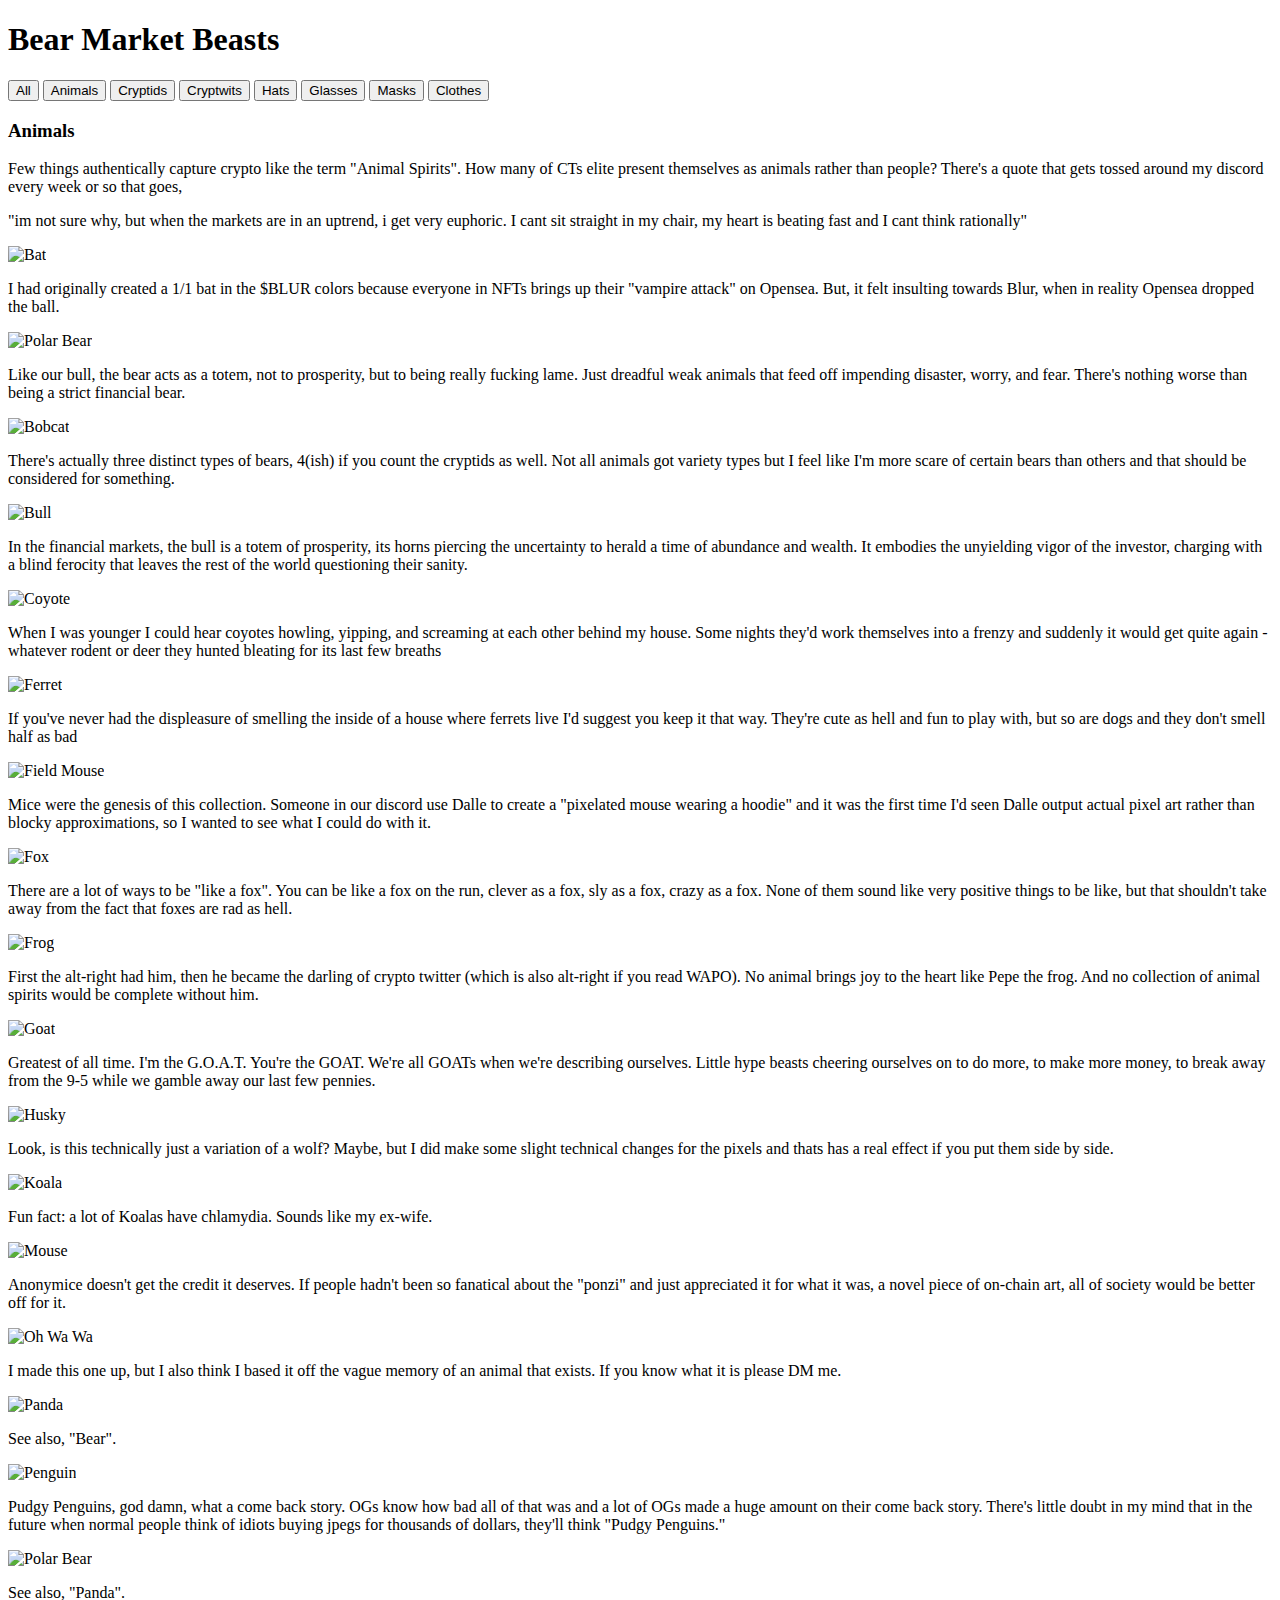
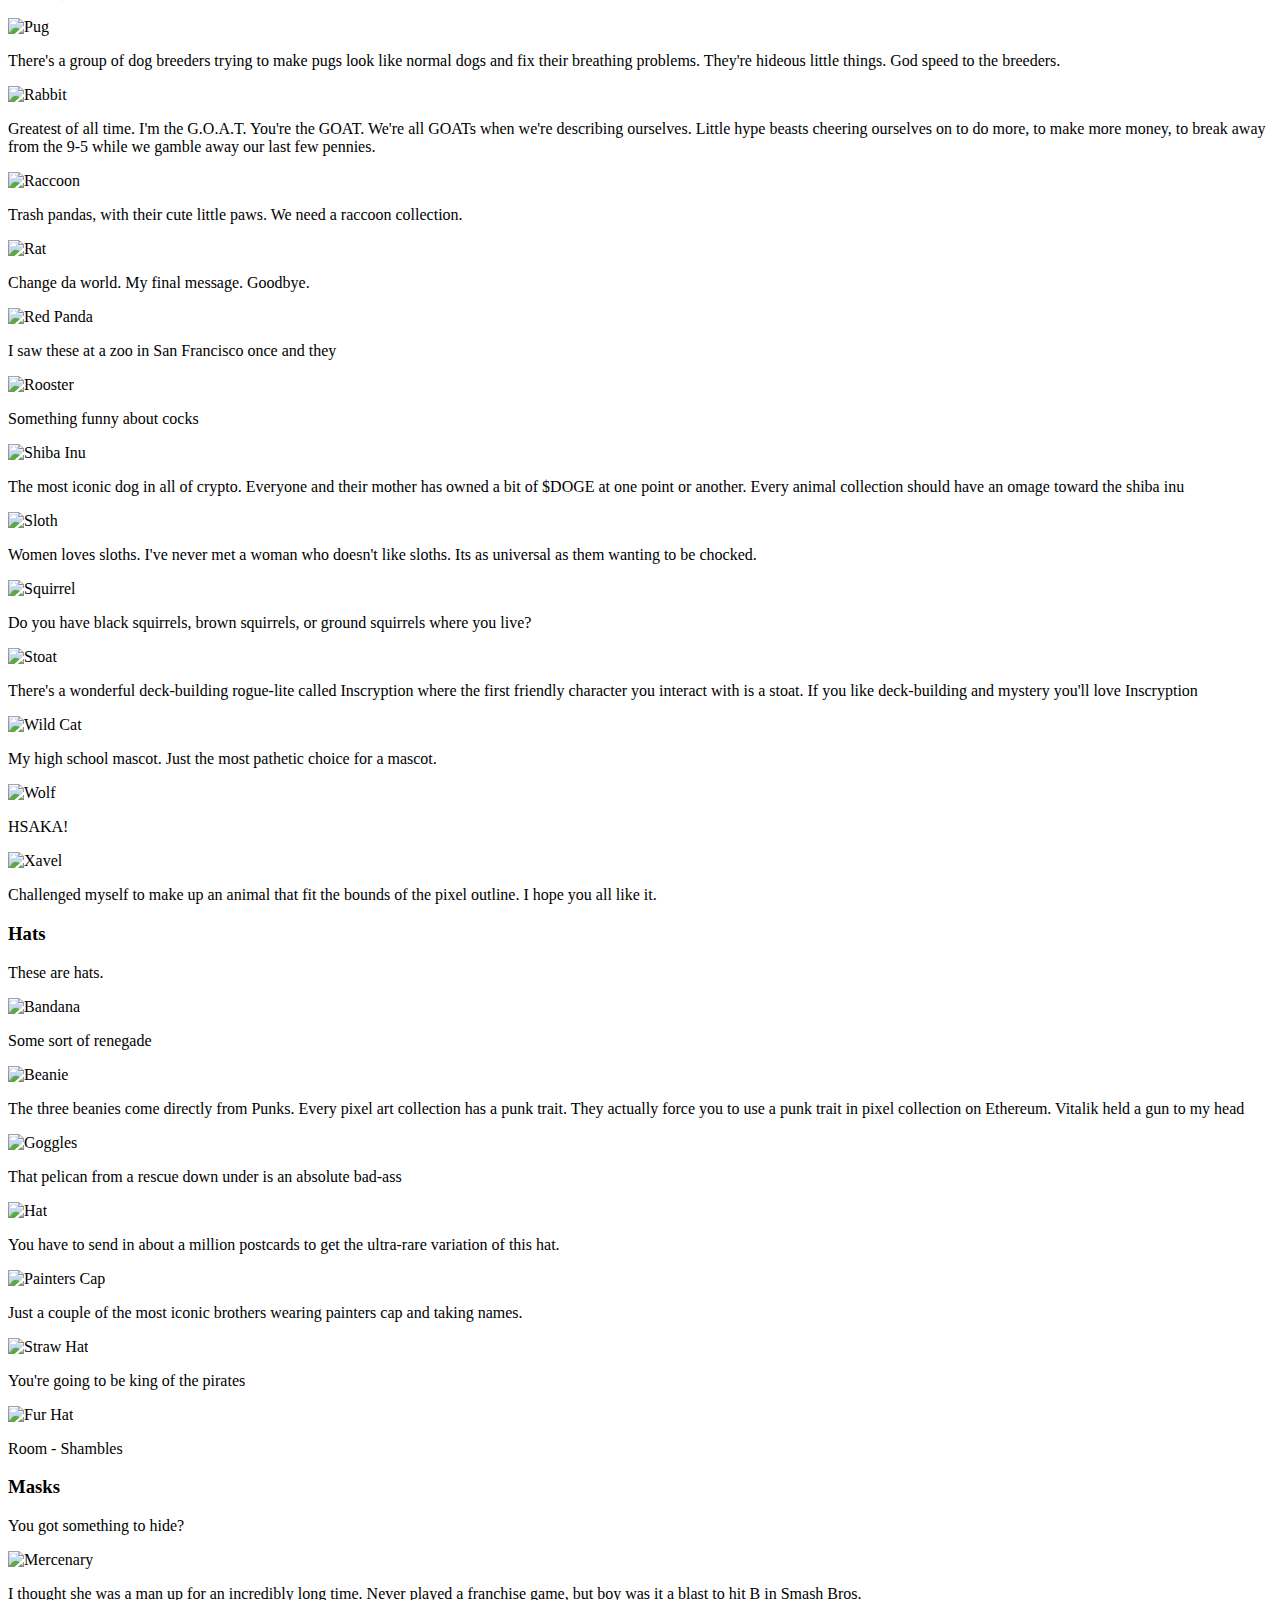
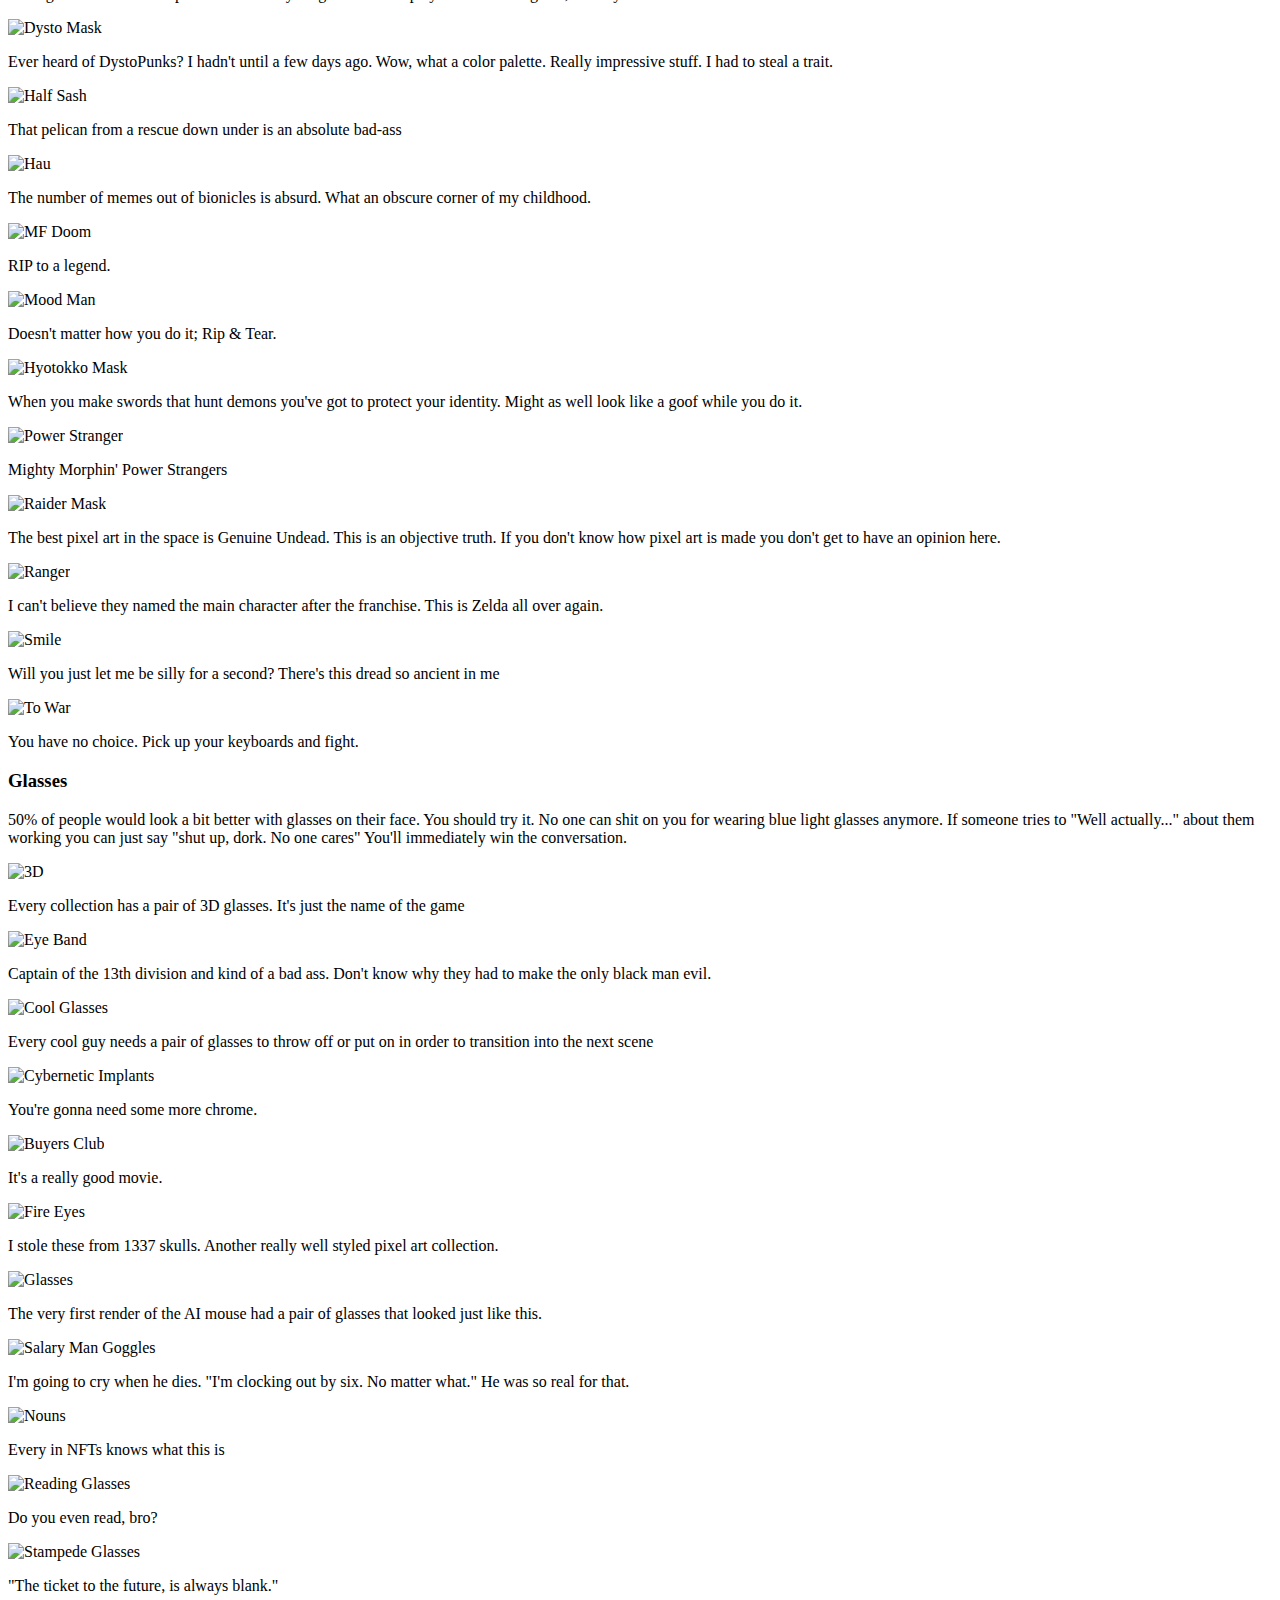
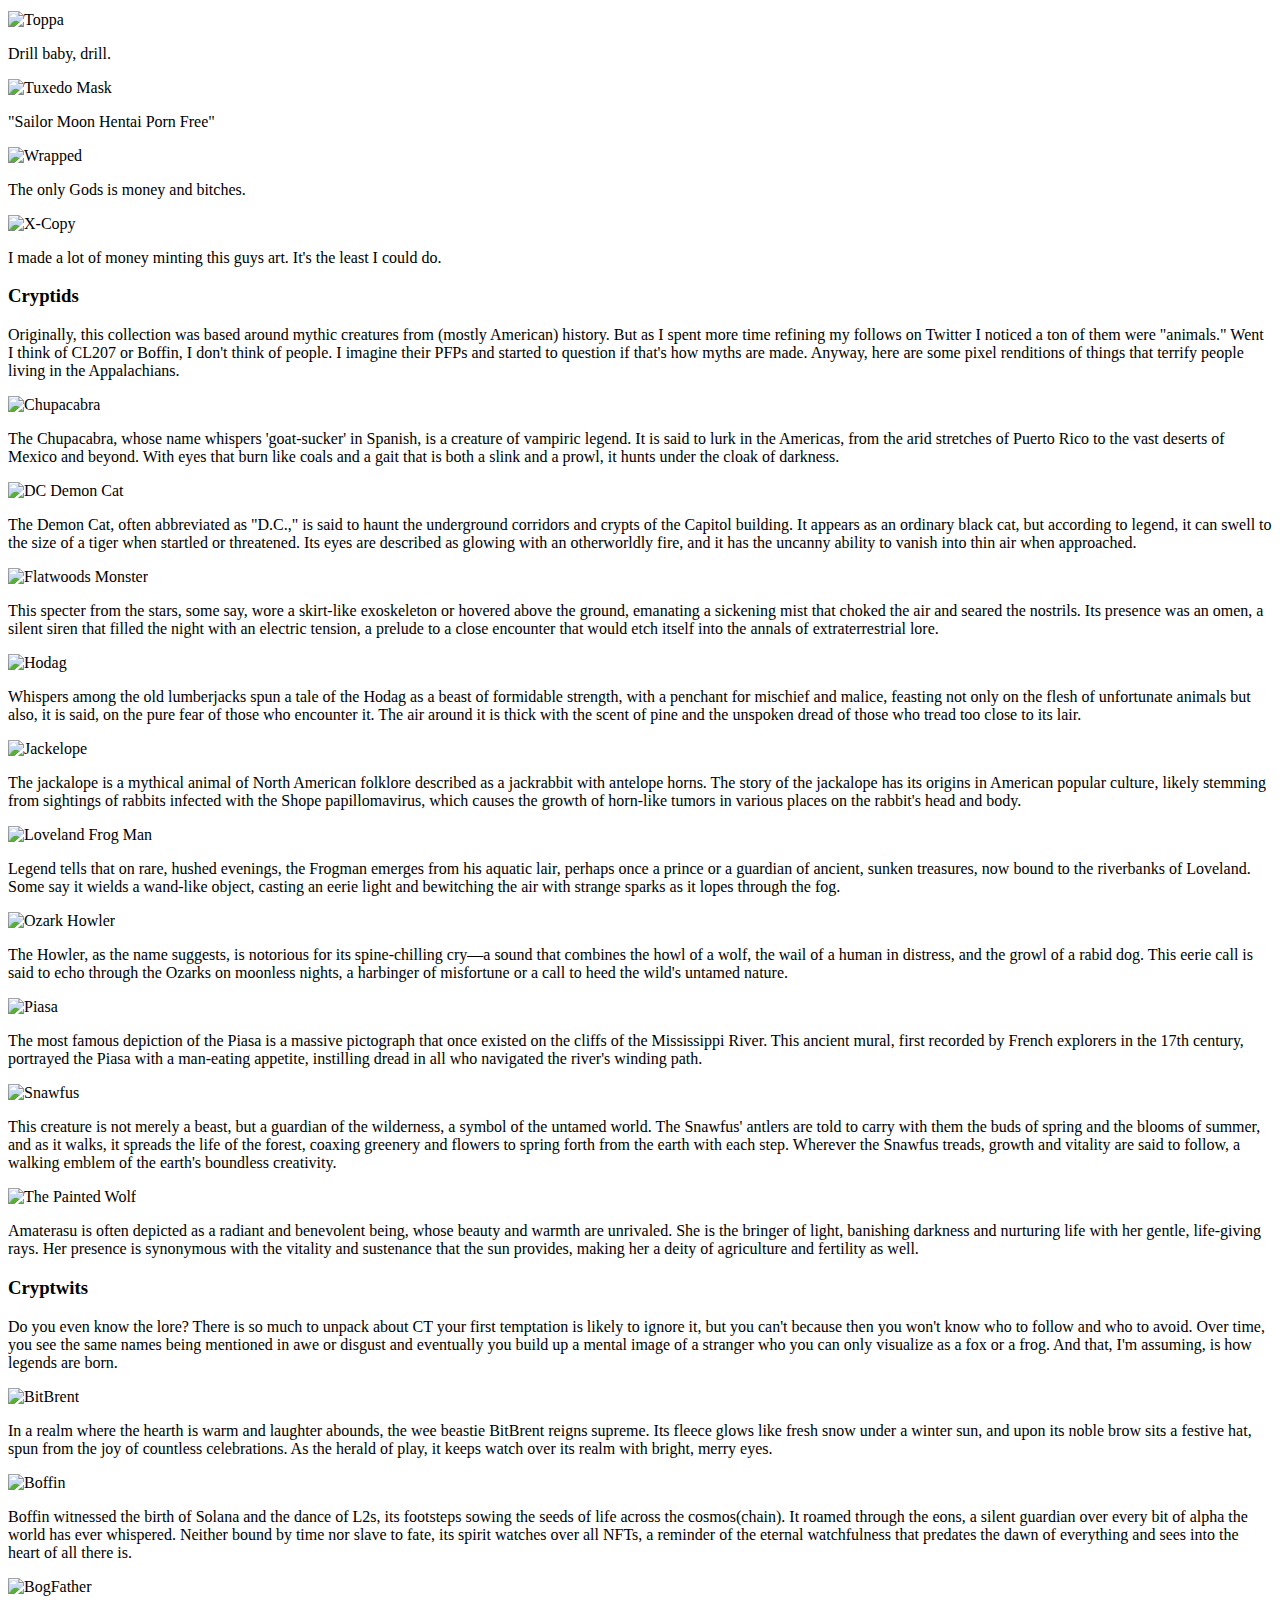
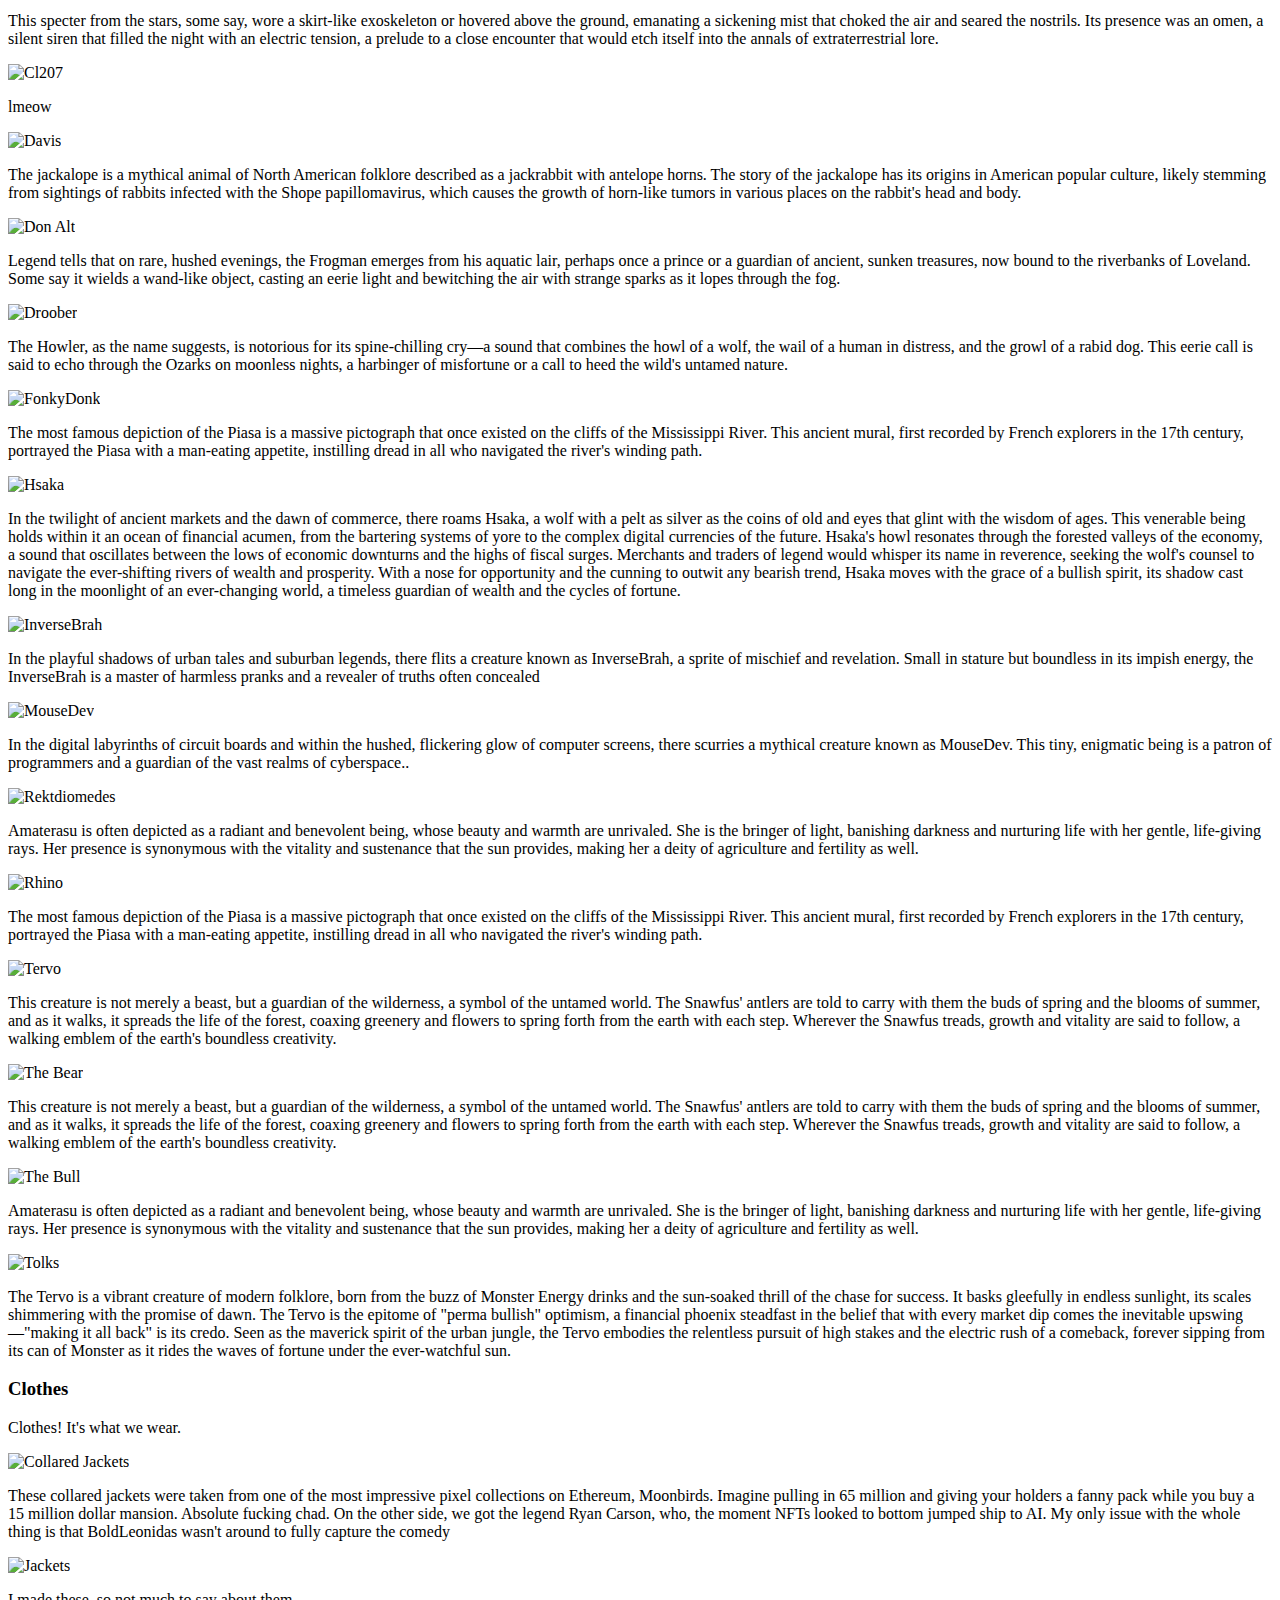
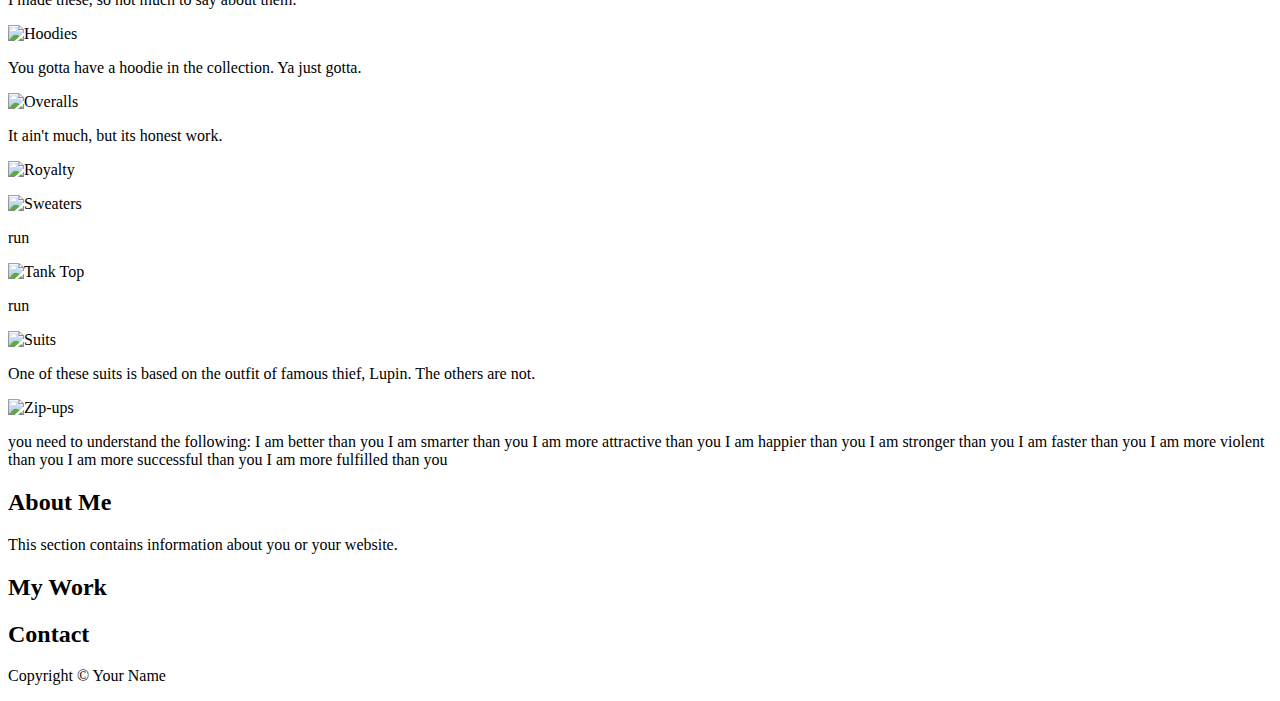
==== commit 5684ff93: "Add files via upload" ====
--- a/simple2.html
+++ b/simple2.html
@@ -33,181 +33,181 @@
                 </p>
                 
                 <div class="image-item">
-                    <img src="https://github.com/Zer0Learn/simpleisite/blob/main/images/bodies/Bat.png?raw=true" alt="Bat">
+                    <img src="https://github.com/Zer0Learn/bearmarketbeasts/blob/main/images/bodies/Bat.png?raw=true" alt="Bat">
                     <div class="description">
                         <p>I had originally created a 1/1 bat in the $BLUR colors because everyone in NFTs brings up their "vampire attack" on Opensea. But, it felt insulting towards Blur, when in reality Opensea dropped the ball.</p>
                     </div>
                 </div>
                 <div class="image-item">
-                    <img src="https://github.com/Zer0Learn/simpleisite/blob/main/images/bodies/Bear.png?raw=true" alt="Polar Bear">
+                    <img src="https://github.com/Zer0Learn/bearmarketbeasts/blob/main/images/bodies/Bear.png?raw=true" alt="Polar Bear">
                     <div class="description">
                         <p>Like our bull, the bear acts as a totem, not to prosperity, but to being really fucking lame. Just dreadful weak animals that feed off impending disaster, worry, and fear. There's nothing worse than being a strict financial bear.</p>
                     </div>
                 </div>
                 <div class="image-item">
-                    <img src="https://github.com/Zer0Learn/simpleisite/blob/main/images/bodies/Bobcat.png?raw=true" alt="Bobcat">
+                    <img src="https://github.com/Zer0Learn/bearmarketbeasts/blob/main/images/bodies/Bobcat.png?raw=true" alt="Bobcat">
                     <div class="description">
                         <p>There's actually three distinct types of bears, 4(ish) if you count the cryptids as well. Not all animals got variety types but I feel like I'm more scare of certain bears than others and that should be considered for something.</p>
                     </div>
                 </div>
                 <div class="image-item">
-                    <img src=https://github.com/Zer0Learn/simpleisite/blob/main/images/bodies/Bull.png?raw=true alt="Bull">
+                    <img src=https://github.com/Zer0Learn/bearmarketbeasts/blob/main/images/bodies/Bull.png?raw=true alt="Bull">
                     <div class="description">
                         <p>In the financial markets, the bull is a totem of prosperity, its horns piercing the uncertainty to herald a time of abundance and wealth. It embodies the unyielding vigor of the investor, charging with a blind ferocity that leaves the rest of the world questioning their sanity.</p>
                     </div>
                 </div>
                 <div class="image-item">
-                    <img src=https://github.com/Zer0Learn/simpleisite/blob/main/images/bodies/Coyote.png?raw=true alt="Coyote">
+                    <img src=https://github.com/Zer0Learn/bearmarketbeasts/blob/main/images/bodies/Coyote.png?raw=true alt="Coyote">
                     <div class="description">
                         <p>When I was younger I could hear coyotes howling, yipping, and screaming at each other behind my house. Some nights they'd work themselves into a frenzy and suddenly it would get quite again - whatever rodent or deer they hunted bleating for its last few breaths</p>
                     </div>
                 </div>
                 <div class="image-item">
-                    <img src=https://github.com/Zer0Learn/simpleisite/blob/main/images/bodies/Ferret.png?raw=true alt="Ferret">
+                    <img src=https://github.com/Zer0Learn/bearmarketbeasts/blob/main/images/bodies/Ferret.png?raw=true alt="Ferret">
                     <div class="description">
                         <p>If you've never had the displeasure of smelling the inside of a house where ferrets live I'd suggest you keep it that way. They're cute as hell and fun to play with, but so are dogs and they don't smell half as bad</p>
                     </div>
                 </div>
                 <div class="image-item">
-                    <img src=https://github.com/Zer0Learn/simpleisite/blob/main/images/bodies/FieldMouse.png?raw=true alt="Field Mouse">
+                    <img src=https://github.com/Zer0Learn/bearmarketbeasts/blob/main/images/bodies/FieldMouse.png?raw=true alt="Field Mouse">
                     <div class="description">
                         <p>Mice were the genesis of this collection. Someone in our discord use Dalle to create a "pixelated mouse wearing a hoodie" and it was the first time I'd seen Dalle output actual pixel art rather than blocky approximations, so I wanted to see what I could do with it.</p>
                     </div>
                 </div>
                 <div class="image-item">
-                    <img src=https://github.com/Zer0Learn/simpleisite/blob/main/images/bodies/Fox.png?raw=true alt="Fox">
+                    <img src=https://github.com/Zer0Learn/bearmarketbeasts/blob/main/images/bodies/Fox.png?raw=true alt="Fox">
                     <div class="description">
                         <p>There are a lot of ways to be "like a fox". You can be like a fox on the run, clever as a fox, sly as a fox, crazy as a fox. None of them sound like very positive things to be like, but that shouldn't take away from the fact that foxes are rad as hell.  </p>
                     </div>
                 </div>
                 <div class="image-item">
-                    <img src=https://github.com/Zer0Learn/simpleisite/blob/main/images/bodies/Frog.png?raw=true alt="Frog">
+                    <img src=https://github.com/Zer0Learn/bearmarketbeasts/blob/main/images/bodies/Frog.png?raw=true alt="Frog">
                     <div class="description">
                         <p>First the alt-right had him, then he became the darling of crypto twitter (which is also alt-right if you read WAPO). No animal brings joy to the heart like Pepe the frog. And no collection of animal spirits would be complete without him.</p>
                     </div>
                 </div>
                 <div class="image-item">
-                    <img src=https://github.com/Zer0Learn/simpleisite/blob/main/images/bodies/Goat.png?raw=true alt="Goat">
+                    <img src=https://github.com/Zer0Learn/bearmarketbeasts/blob/main/images/bodies/Goat.png?raw=true alt="Goat">
                     <div class="description">
                         <p>Greatest of all time. I'm the G.O.A.T. You're the GOAT. We're all GOATs when we're describing ourselves. Little hype beasts cheering ourselves on to do more, to make more money, to break away from the 9-5 while we gamble away our last few pennies.</p>
                     </div>
                 </div>
                 <div class="image-item">
-                    <img src=https://github.com/Zer0Learn/simpleisite/blob/main/images/bodies/Husky.png?raw=true alt="Husky">
+                    <img src=https://github.com/Zer0Learn/bearmarketbeasts/blob/main/images/bodies/Husky.png?raw=true alt="Husky">
                     <div class="description">
                         <p>Look, is this technically just a variation of a wolf? Maybe, but I did make some slight technical changes for the pixels and thats has a real effect if you put them side by side.</p>
                     </div>
                 </div>
                 <div class="image-item">
-                    <img src=https://github.com/Zer0Learn/simpleisite/blob/main/images/bodies/Koala.png?raw=true alt="Koala">
+                    <img src=https://github.com/Zer0Learn/bearmarketbeasts/blob/main/images/bodies/Koala.png?raw=true alt="Koala">
                     <div class="description">
                         <p>Fun fact: a lot of Koalas have chlamydia. Sounds like my ex-wife.</p>
                     </div>
                 </div>
                 <div class="image-item">
-                    <img src=https://github.com/Zer0Learn/simpleisite/blob/main/images/bodies/Mouse.png?raw=true alt="Mouse">
+                    <img src=https://github.com/Zer0Learn/bearmarketbeasts/blob/main/images/bodies/Mouse.png?raw=true alt="Mouse">
                     <div class="description">
                         <p>Anonymice doesn't get the credit it deserves. If people hadn't been so fanatical about the "ponzi" and just appreciated it for what it was, a novel piece of on-chain art, all of society would be better off for it.</p>
                     </div>
                 </div>
                 <div class="image-item">
-                    <img src=https://github.com/Zer0Learn/simpleisite/blob/main/images/bodies/OhWaWa.png?raw=true alt="Oh Wa Wa">
+                    <img src=https://github.com/Zer0Learn/bearmarketbeasts/blob/main/images/bodies/OhWaWa.png?raw=true alt="Oh Wa Wa">
                     <div class="description">
                         <p>I made this one up, but I also think I based it off the vague memory of an animal that exists. If you know what it is please DM me. </p>
                     </div>
                 </div>
                 <div class="image-item">
-                    <img src=https://github.com/Zer0Learn/simpleisite/blob/main/images/bodies/Panda.png?raw=true alt="Panda">
+                    <img src=https://github.com/Zer0Learn/bearmarketbeasts/blob/main/images/bodies/Panda.png?raw=true alt="Panda">
                     <div class="description">
                         <p>See also, "Bear".</p>
                     </div>
                 </div>
                 <div class="image-item">
-                    <img src=https://github.com/Zer0Learn/simpleisite/blob/main/images/bodies/Penguin.png?raw=true alt="Penguin">
+                    <img src=https://github.com/Zer0Learn/bearmarketbeasts/blob/main/images/bodies/Penguin.png?raw=true alt="Penguin">
                     <div class="description">
                         <p>Pudgy Penguins, god damn, what a come back story. OGs know how bad all of that was and a lot of OGs made a huge amount on their come back story. There's little doubt in my mind that in the future when normal people think of idiots buying jpegs for thousands of dollars, they'll think "Pudgy Penguins."</p>
                     </div>
                 </div>
                 <div class="image-item">
-                    <img src=https://github.com/Zer0Learn/simpleisite/blob/main/images/bodies/PolarBear.png?raw=true alt="Polar Bear">
+                    <img src=https://github.com/Zer0Learn/bearmarketbeasts/blob/main/images/bodies/PolarBear.png?raw=true alt="Polar Bear">
                     <div class="description">
                         <p>See also, "Panda".</p>
                     </div>
                 </div>
                 <div class="image-item">
-                    <img src=https://github.com/Zer0Learn/simpleisite/blob/main/images/bodies/Pug.png?raw=true alt="Pug">
+                    <img src=https://github.com/Zer0Learn/bearmarketbeasts/blob/main/images/bodies/Pug.png?raw=true alt="Pug">
                     <div class="description">
                         <p>There's a group of dog breeders trying to make pugs look like normal dogs and fix their breathing problems. They're hideous little things. God speed to the breeders. </p>
                     </div>
                 </div>
                 <div class="image-item">
-                    <img src=https://github.com/Zer0Learn/simpleisite/blob/main/images/bodies/Rabbit.png?raw=true alt="Rabbit">
+                    <img src=https://github.com/Zer0Learn/bearmarketbeasts/blob/main/images/bodies/Rabbit.png?raw=true alt="Rabbit">
                     <div class="description">
                         <p>Greatest of all time. I'm the G.O.A.T. You're the GOAT. We're all GOATs when we're describing ourselves. Little hype beasts cheering ourselves on to do more, to make more money, to break away from the 9-5 while we gamble away our last few pennies.</p>
                     </div>
                 </div>
                 <div class="image-item">
-                    <img src=https://github.com/Zer0Learn/simpleisite/blob/main/images/bodies/Raccoon.png?raw=true alt="Raccoon">
+                    <img src=https://github.com/Zer0Learn/bearmarketbeasts/blob/main/images/bodies/Raccoon.png?raw=true alt="Raccoon">
                     <div class="description">
                         <p>Trash pandas, with their cute little paws. We need a raccoon collection.</p>
                     </div>
                 </div>
                 <div class="image-item">
-                    <img src=https://github.com/Zer0Learn/simpleisite/blob/main/images/bodies/Rat.png?raw=truee alt="Rat">
+                    <img src=https://github.com/Zer0Learn/bearmarketbeasts/blob/main/images/bodies/Rat.png?raw=truee alt="Rat">
                     <div class="description">
                         <p>Change da world. My final message. Goodbye.</p>
                     </div>
                 </div>
                 <div class="image-item">
-                    <img src=https://github.com/Zer0Learn/simpleisite/blob/main/images/bodies/RedPanda.png?raw=true alt="Red Panda">
+                    <img src=https://github.com/Zer0Learn/bearmarketbeasts/blob/main/images/bodies/RedPanda.png?raw=true alt="Red Panda">
                     <div class="description">
                         <p>I saw these at a zoo in San Francisco once and they  </p>
                     </div>
                 </div>
                 <div class="image-item">
-                    <img src=https://github.com/Zer0Learn/simpleisite/blob/main/images/bodies/Rooster.png?raw=true alt="Rooster">
+                    <img src=https://github.com/Zer0Learn/bearmarketbeasts/blob/main/images/bodies/Rooster.png?raw=true alt="Rooster">
                     <div class="description">
                         <p>Something funny about cocks</p>
                     </div>
                 </div>
                 <div class="image-item">
-                    <img src=https://github.com/Zer0Learn/simpleisite/blob/main/images/bodies/ShibaInu.png?raw=true alt="Shiba Inu">
+                    <img src=https://github.com/Zer0Learn/bearmarketbeasts/blob/main/images/bodies/ShibaInu.png?raw=true alt="Shiba Inu">
                     <div class="description">
                         <p>The most iconic dog in all of crypto. Everyone and their mother has owned a bit of $DOGE at one point or another. Every animal collection should have an omage toward the shiba inu</p>
                     </div>
                 </div>
                 <div class="image-item">
-                    <img src=https://github.com/Zer0Learn/simpleisite/blob/main/images/bodies/Sloth.png?raw=true alt="Sloth">
+                    <img src=https://github.com/Zer0Learn/bearmarketbeasts/blob/main/images/bodies/Sloth.png?raw=true alt="Sloth">
                     <div class="description">
                         <p>Women loves sloths. I've never met a woman who doesn't like sloths. Its as universal as them wanting to be chocked.</p>
                     </div>
                 </div>
                 <div class="image-item">
-                    <img src=https://github.com/Zer0Learn/simpleisite/blob/main/images/bodies/Squirrel.png?raw=true alt="Squirrel">
+                    <img src=https://github.com/Zer0Learn/bearmarketbeasts/blob/main/images/bodies/Squirrel.png?raw=true alt="Squirrel">
                     <div class="description">
                         <p>Do you have black squirrels, brown squirrels, or ground squirrels where you live? </p>
                     </div>
                 </div>
                 <div class="image-item">
-                    <img src=https://github.com/Zer0Learn/simpleisite/blob/main/images/bodies/Stoat.png?raw=true alt="Stoat">
+                    <img src=https://github.com/Zer0Learn/bearmarketbeasts/blob/main/images/bodies/Stoat.png?raw=true alt="Stoat">
                     <div class="description">
                         <p>There's a wonderful deck-building rogue-lite called Inscryption where the first friendly character you interact with is a stoat. If you like deck-building and mystery you'll love Inscryption</p>
                     </div>
                 </div>
                 <div class="image-item">
-                    <img src=https://github.com/Zer0Learn/simpleisite/blob/main/images/bodies/WildCat.png?raw=true alt="Wild Cat">
+                    <img src=https://github.com/Zer0Learn/bearmarketbeasts/blob/main/images/bodies/WildCat.png?raw=true alt="Wild Cat">
                     <div class="description">
                         <p>My high school mascot. Just the most pathetic choice for a mascot.</p>
                     </div>
                 </div>
                 <div class="image-item">
-                    <img src=https://github.com/Zer0Learn/simpleisite/blob/main/images/bodies/Wolf.png?raw=true alt="Wolf">
+                    <img src=https://github.com/Zer0Learn/bearmarketbeasts/blob/main/images/bodies/Wolf.png?raw=true alt="Wolf">
                     <div class="description">
                         <p>HSAKA!</p>
                     </div>
                 </div>
                 <div class="image-item">
-                    <img src=https://github.com/Zer0Learn/simpleisite/blob/main/images/bodies/Xavel.png?raw=true alt="Xavel">
+                    <img src=https://github.com/Zer0Learn/bearmarketbeasts/blob/main/images/bodies/Xavel.png?raw=true alt="Xavel">
                     <div class="description">
                         <p>Challenged myself to make up an animal that fit the bounds of the pixel outline. I hope you all like it.</p>
                     </div>
@@ -218,43 +218,43 @@
                 <p> These are hats. 
                 </p>               
                 <div class="image-item">
-                    <img src=https://github.com/Zer0Learn/simpleisite/blob/main/images/hats/Bandana.png?raw=true alt="Bandana">
+                    <img src=https://github.com/Zer0Learn/bearmarketbeasts/blob/main/images/hats/Bandana.png?raw=true alt="Bandana">
                     <div class="description">
                         <p>Some sort of renegade</p>
                     </div>
                 </div>
                 <div class="image-item">
-                    <img src=https://github.com/Zer0Learn/simpleisite/blob/main/images/hats/Beanies.gif?raw=true alt="Beanie">
+                    <img src=https://github.com/Zer0Learn/bearmarketbeasts/blob/main/images/hats/Beanies.gif?raw=true alt="Beanie">
                     <div class="description">
                         <p>The three beanies come directly from Punks. Every pixel art collection has a punk trait. They actually force you to use a punk trait in pixel collection on Ethereum. Vitalik held a gun to my head</p>
                     </div>
                 </div>
                 <div class="image-item">
-                    <img src=https://github.com/Zer0Learn/simpleisite/blob/main/images/hats/Goggles.png?raw=true alt="Goggles">
+                    <img src=https://github.com/Zer0Learn/bearmarketbeasts/blob/main/images/hats/Goggles.png?raw=true alt="Goggles">
                     <div class="description">
                         <p>That pelican from a rescue down under is an absolute bad-ass</p>
                     </div>
                 </div>
                 <div class="image-item">
-                    <img src=https://github.com/Zer0Learn/simpleisite/blob/main/images/hats/Hats.gif?raw=true alt="Hat">
+                    <img src=https://github.com/Zer0Learn/bearmarketbeasts/blob/main/images/hats/Hats.gif?raw=true alt="Hat">
                     <div class="description">
                         <p>You have to send in about a million postcards to get the ultra-rare variation of this hat.</p>
                     </div>
                 </div>
                 <div class="image-item">
-                    <img src=https://github.com/Zer0Learn/simpleisite/blob/main/images/hats/ezgif-2-b5ce241117.gif?raw=true alt="Painters Cap">
+                    <img src=https://github.com/Zer0Learn/bearmarketbeasts/blob/main/images/hats/ezgif-2-b5ce241117.gif?raw=true alt="Painters Cap">
                     <div class="description">
                         <p>Just a couple of the most iconic brothers wearing painters cap and taking names.</p>
                     </div>
                 </div>
                 <div class="image-item">
-                    <img src=https://github.com/Zer0Learn/simpleisite/blob/main/images/hats/Straw%20Hat.png?raw=true alt="Straw Hat">
+                    <img src=https://github.com/Zer0Learn/bearmarketbeasts/blob/main/images/hats/Straw%20Hat.png?raw=true alt="Straw Hat">
                     <div class="description">
                         <p>You're going to be king of the pirates</p>
                     </div>
                 </div>
                 <div class="image-item">
-                    <img src=https://github.com/Zer0Learn/simpleisite/blob/main/images/hats/Law%20Cap.png?raw=true alt="Fur Hat">
+                    <img src=https://github.com/Zer0Learn/bearmarketbeasts/blob/main/images/hats/Law%20Cap.png?raw=true alt="Fur Hat">
                     <div class="description">
                         <p>Room - Shambles</p>
                     </div>
@@ -265,73 +265,73 @@
                 <p> You got something to hide? 
                 </p>               
                 <div class="image-item">
-                    <img src=https://github.com/Zer0Learn/simpleisite/blob/main/images/masks/Aren.png?raw=true alt="Mercenary">
+                    <img src=https://github.com/Zer0Learn/bearmarketbeasts/blob/main/images/masks/Aren.png?raw=true alt="Mercenary">
                     <div class="description">
                         <p>I thought she was a man up for an incredibly long time. Never played a franchise game, but boy was it a blast to hit B in Smash Bros.</p>
                     </div>
                 </div>
                 <div class="image-item">
-                    <img src=https://github.com/Zer0Learn/simpleisite/blob/main/images/masks/DystoMask.png?raw=true alt="Dysto Mask">
+                    <img src=https://github.com/Zer0Learn/bearmarketbeasts/blob/main/images/masks/DystoMask.png?raw=true alt="Dysto Mask">
                     <div class="description">
                         <p>Ever heard of DystoPunks? I hadn't until a few days ago. Wow, what a color palette. Really impressive stuff. I had to steal a trait. </p>
                     </div>
                 </div>
                 <div class="image-item">
-                    <img src=https://github.com/Zer0Learn/simpleisite/blob/main/images/masks/HalfSash.png?raw=true alt="Half Sash">
+                    <img src=https://github.com/Zer0Learn/bearmarketbeasts/blob/main/images/masks/HalfSash.png?raw=true alt="Half Sash">
                     <div class="description">
                         <p>That pelican from a rescue down under is an absolute bad-ass</p>
                     </div>
                 </div>
                 <div class="image-item">
-                    <img src=https://github.com/Zer0Learn/simpleisite/blob/main/images/masks/Hau.png?raw=true alt="Hau">
+                    <img src=https://github.com/Zer0Learn/bearmarketbeasts/blob/main/images/masks/Hau.png?raw=true alt="Hau">
                     <div class="description">
                         <p>The number of memes out of bionicles is absurd. What an obscure corner of my childhood. </p>
                     </div>
                 </div>
                 <div class="image-item">
-                    <img src=https://github.com/Zer0Learn/simpleisite/blob/main/images/masks/MFDoom.png?raw=true alt="MF Doom">
+                    <img src=https://github.com/Zer0Learn/bearmarketbeasts/blob/main/images/masks/MFDoom.png?raw=true alt="MF Doom">
                     <div class="description">
                         <p>RIP to a legend.</p>
                     </div>
                 </div>
                 <div class="image-item">
-                    <img src=https://github.com/Zer0Learn/simpleisite/blob/main/images/masks/ripandtear.gif?raw=true alt="Mood Man">
+                    <img src=https://github.com/Zer0Learn/bearmarketbeasts/blob/main/images/masks/ripandtear.gif?raw=true alt="Mood Man">
                     <div class="description">
                         <p>Doesn't matter how you do it; Rip & Tear. </p>
                     </div>
                 </div>
                 <div class="image-item">
-                    <img src=https://github.com/Zer0Learn/simpleisite/blob/main/images/masks/OooohWee.png?raw=true alt="Hyotokko Mask">
+                    <img src=https://github.com/Zer0Learn/bearmarketbeasts/blob/main/images/masks/OooohWee.png?raw=true alt="Hyotokko Mask">
                     <div class="description">
                         <p>When you make swords that hunt demons you've got to protect your identity. Might as well look like a goof while you do it.</p>
                     </div>
                 </div>
                 <div class="image-item">
-                    <img src=https://github.com/Zer0Learn/simpleisite/blob/main/images/masks/Power%20Stranger.png?raw=true alt="Power Stranger">
+                    <img src=https://github.com/Zer0Learn/bearmarketbeasts/blob/main/images/masks/Power%20Stranger.png?raw=true alt="Power Stranger">
                     <div class="description">
                         <p>Mighty Morphin' Power Strangers</p>
                     </div>
                 </div>
                 <div class="image-item">
-                    <img src=https://github.com/Zer0Learn/simpleisite/blob/main/images/masks/RaiderMask.png?raw=true alt="Raider Mask">
+                    <img src=https://github.com/Zer0Learn/bearmarketbeasts/blob/main/images/masks/RaiderMask.png?raw=true alt="Raider Mask">
                     <div class="description">
                         <p>The best pixel art in the space is Genuine Undead. This is an objective truth. If you don't know how pixel art is made you don't get to have an opinion here.</p>
                     </div>
                 </div>
                 <div class="image-item">
-                    <img src=https://github.com/Zer0Learn/simpleisite/blob/main/images/masks/Ranger.png?raw=true alt="Ranger">
+                    <img src=https://github.com/Zer0Learn/bearmarketbeasts/blob/main/images/masks/Ranger.png?raw=true alt="Ranger">
                     <div class="description">
                         <p>I can't believe they named the main character after the franchise. This is Zelda all over again.</p>
                     </div>
                 </div>
                 <div class="image-item">
-                    <img src=https://github.com/Zer0Learn/simpleisite/blob/main/images/masks/Smile.png?raw=true alt="Smile">
+                    <img src=https://github.com/Zer0Learn/bearmarketbeasts/blob/main/images/masks/Smile.png?raw=true alt="Smile">
                     <div class="description">
                         <p>Will you just let me be silly for a second? There's this dread so ancient in me</p>
                     </div>
                 </div>
                 <div class="image-item">
-                    <img src=https://github.com/Zer0Learn/simpleisite/blob/main/images/masks/To%20War.png?raw=true alt="To War">
+                    <img src=https://github.com/Zer0Learn/bearmarketbeasts/blob/main/images/masks/To%20War.png?raw=true alt="To War">
                     <div class="description">
                         <p>You have no choice. Pick up your keyboards and fight.</p>
                     </div>
@@ -342,91 +342,91 @@
                 <p> 50% of people would look a bit better with glasses on their face. You should try it. No one can shit on you for wearing blue light glasses anymore. If someone tries to "Well actually..." about them working you can just say "shut up, dork. No one cares" You'll immediately win the conversation. 
                 </p>               
                 <div class="image-item">
-                    <img src="https://github.com/Zer0Learn/simpleisite/blob/main/images/glasses/3D.png?raw=true" alt="3D">
+                    <img src="https://github.com/Zer0Learn/bearmarketbeasts/blob/main/images/glasses/3D.png?raw=true" alt="3D">
                     <div class="description">
                         <p>Every collection has a pair of 3D glasses. It's just the name of the game</p>
                     </div>
                 </div>
                 <div class="image-item">
-                    <img src="https://github.com/Zer0Learn/simpleisite/blob/main/images/glasses/Band.png?raw=true" alt="Eye Band">
+                    <img src="https://github.com/Zer0Learn/bearmarketbeasts/blob/main/images/glasses/Band.png?raw=true" alt="Eye Band">
                     <div class="description">
                         <p>Captain of the 13th division and kind of a bad ass. Don't know why they had to make the only black man evil.</p>
                     </div>
                 </div>
                 <div class="image-item">
-                    <img src="https://github.com/Zer0Learn/simpleisite/blob/main/images/glasses/CoolGlasses.png?raw=true" alt="Cool Glasses">
+                    <img src="https://github.com/Zer0Learn/bearmarketbeasts/blob/main/images/glasses/CoolGlasses.png?raw=true" alt="Cool Glasses">
                     <div class="description">
                         <p>Every cool guy needs a pair of glasses to throw off or put on in order to transition into the next scene</p>
                     </div>
                 </div>
                 <div class="image-item">
-                    <img src="https://github.com/Zer0Learn/simpleisite/blob/main/images/glasses/Cybernetic%20Implacts.png?raw=true" alt="Cybernetic Implants">
+                    <img src="https://github.com/Zer0Learn/bearmarketbeasts/blob/main/images/glasses/Cybernetic%20Implacts.png?raw=true" alt="Cybernetic Implants">
                     <div class="description">
                         <p>You're gonna need some more chrome.</p>
                     </div>
                 </div>
                 <div class="image-item">
-                    <img src="https://github.com/Zer0Learn/simpleisite/blob/main/images/glasses/Dallas.png?raw=true" alt="Buyers Club">
+                    <img src="https://github.com/Zer0Learn/bearmarketbeasts/blob/main/images/glasses/Dallas.png?raw=true" alt="Buyers Club">
                     <div class="description">
                         <p>It's a really good movie.</p>
                     </div>
                 </div>
                 <div class="image-item">
-                    <img src=https://github.com/Zer0Learn/simpleisite/blob/main/images/glasses/FireEyes.png?raw=true alt="Fire Eyes">
+                    <img src=https://github.com/Zer0Learn/bearmarketbeasts/blob/main/images/glasses/FireEyes.png?raw=true alt="Fire Eyes">
                     <div class="description">
                         <p>I stole these from 1337 skulls. Another really well styled pixel art collection.</p>
                     </div>
                 </div>
                 <div class="image-item">
-                    <img src="https://github.com/Zer0Learn/simpleisite/blob/main/images/glasses/Glasses.png?raw=true" alt="Glasses">
+                    <img src="https://github.com/Zer0Learn/bearmarketbeasts/blob/main/images/glasses/Glasses.png?raw=true" alt="Glasses">
                     <div class="description">
                         <p>The very first render of the AI mouse had a pair of glasses that looked just like this. </p>
                     </div>
                 </div>
                 <div class="image-item">
-                    <img src="https://github.com/Zer0Learn/simpleisite/blob/main/images/glasses/Grey%20Spectacles.png?raw=true" alt="Salary Man Goggles">
+                    <img src="https://github.com/Zer0Learn/bearmarketbeasts/blob/main/images/glasses/Grey%20Spectacles.png?raw=true" alt="Salary Man Goggles">
                     <div class="description">
                         <p>I'm going to cry when he dies. "I'm clocking out by six. No matter what." He was so real for that.</p>
                     </div>
                 </div>
                 <div class="image-item">
-                    <img src="https://github.com/Zer0Learn/simpleisite/blob/main/images/glasses/Nouns.png?raw=true" alt="Nouns">
+                    <img src="https://github.com/Zer0Learn/bearmarketbeasts/blob/main/images/glasses/Nouns.png?raw=true" alt="Nouns">
                     <div class="description">
                         <p>Every in NFTs knows what this is</p>
                     </div>
                 </div>
                 <div class="image-item">
-                    <img src="https://github.com/Zer0Learn/simpleisite/blob/main/images/glasses/ReadingGlasses.png?raw=true" alt="Reading Glasses">
+                    <img src="https://github.com/Zer0Learn/bearmarketbeasts/blob/main/images/glasses/ReadingGlasses.png?raw=true" alt="Reading Glasses">
                     <div class="description">
                         <p>Do you even read, bro?</p>
                     </div>
                 </div>
                 <div class="image-item">
-                    <img src="https://github.com/Zer0Learn/simpleisite/blob/main/images/glasses/Stampede%20Glasses.png?raw=true" alt="Stampede Glasses">
+                    <img src="https://github.com/Zer0Learn/bearmarketbeasts/blob/main/images/glasses/Stampede%20Glasses.png?raw=true" alt="Stampede Glasses">
                     <div class="description">
                         <p>"The ticket to the future, is always blank."</p>
                     </div>
                 </div>
                 <div class="image-item">
-                    <img src="https://github.com/Zer0Learn/simpleisite/blob/main/images/glasses/Toppa.png?raw=true" alt="Toppa">
+                    <img src="https://github.com/Zer0Learn/bearmarketbeasts/blob/main/images/glasses/Toppa.png?raw=true" alt="Toppa">
                     <div class="description">
                         <p>Drill baby, drill.</p>
                     </div>
                 </div>
                 <div class="image-item">
-                    <img src="https://github.com/Zer0Learn/simpleisite/blob/main/images/glasses/TuxMask.png?raw=true" alt="Tuxedo Mask">
+                    <img src="https://github.com/Zer0Learn/bearmarketbeasts/blob/main/images/glasses/TuxMask.png?raw=true" alt="Tuxedo Mask">
                     <div class="description">
                         <p>"Sailor Moon Hentai Porn Free"</p>
                     </div>
                 </div>
                 <div class="image-item">
-                    <img src="https://github.com/Zer0Learn/simpleisite/blob/main/images/glasses/Wrapped.png?raw=true" alt="Wrapped">
+                    <img src="https://github.com/Zer0Learn/bearmarketbeasts/blob/main/images/glasses/Wrapped.png?raw=true" alt="Wrapped">
                     <div class="description">
                         <p>The only Gods is money and bitches.</p>
                     </div>
                 </div>
                 <div class="image-item">
-                    <img src="https://github.com/Zer0Learn/simpleisite/blob/main/images/glasses/XCopy.png?raw=true" alt="X-Copy">
+                    <img src="https://github.com/Zer0Learn/bearmarketbeasts/blob/main/images/glasses/XCopy.png?raw=true" alt="X-Copy">
                     <div class="description">
                         <p>I made a lot of money minting this guys art. It's the least I could do.</p>
                     </div>
@@ -437,61 +437,61 @@
                 <p> Originally, this collection was based around mythic creatures from (mostly American) history. But as I spent more time refining my follows on Twitter I noticed a ton of them were "animals." Went I think of CL207 or Boffin, I don't think of people. I imagine their PFPs and started to question if that's how myths are made. Anyway, here are some pixel renditions of things that terrify people living in the Appalachians. 
                 </p>               
                 <div class="image-item">
-                    <img src="https://github.com/Zer0Learn/simpleisite/blob/main/images/Cryptids/Chupacabra.png?raw=true" alt="Chupacabra">
+                    <img src="https://github.com/Zer0Learn/bearmarketbeasts/blob/main/images/Cryptids/Chupacabra.png?raw=true" alt="Chupacabra">
                     <div class="description">
                         <p>The Chupacabra, whose name whispers 'goat-sucker' in Spanish, is a creature of vampiric legend. It is said to lurk in the Americas, from the arid stretches of Puerto Rico to the vast deserts of Mexico and beyond. With eyes that burn like coals and a gait that is both a slink and a prowl, it hunts under the cloak of darkness.</p>
                     </div>
                 </div>
                 <div class="image-item">
-                    <img src="https://github.com/Zer0Learn/simpleisite/blob/main/images/Cryptids/DCDemonCat.png?raw=true" alt="DC Demon Cat">
+                    <img src="https://github.com/Zer0Learn/bearmarketbeasts/blob/main/images/Cryptids/DCDemonCat.png?raw=true" alt="DC Demon Cat">
                     <div class="description">
                         <p>The Demon Cat, often abbreviated as "D.C.," is said to haunt the underground corridors and crypts of the Capitol building. It appears as an ordinary black cat, but according to legend, it can swell to the size of a tiger when startled or threatened. Its eyes are described as glowing with an otherworldly fire, and it has the uncanny ability to vanish into thin air when approached.</p>
                     </div>
                 </div>
                 <div class="image-item">
-                    <img src="https://github.com/Zer0Learn/simpleisite/blob/main/images/Cryptids/Flatwoods%20Monster.png?raw=true" alt="Flatwoods Monster">
+                    <img src="https://github.com/Zer0Learn/bearmarketbeasts/blob/main/images/Cryptids/Flatwoods%20Monster.png?raw=true" alt="Flatwoods Monster">
                     <div class="description">
                         <p>This specter from the stars, some say, wore a skirt-like exoskeleton or hovered above the ground, emanating a sickening mist that choked the air and seared the nostrils. Its presence was an omen, a silent siren that filled the night with an electric tension, a prelude to a close encounter that would etch itself into the annals of extraterrestrial lore.</p>
                     </div>
                 </div>
                 <div class="image-item">
-                    <img src="https://github.com/Zer0Learn/simpleisite/blob/main/images/Cryptids/Hodag.png?raw=true" alt="Hodag">
+                    <img src="https://github.com/Zer0Learn/bearmarketbeasts/blob/main/images/Cryptids/Hodag.png?raw=true" alt="Hodag">
                     <div class="description">
                         <p>Whispers among the old lumberjacks spun a tale of the Hodag as a beast of formidable strength, with a penchant for mischief and malice, feasting not only on the flesh of unfortunate animals but also, it is said, on the pure fear of those who encounter it. The air around it is thick with the scent of pine and the unspoken dread of those who tread too close to its lair.</p>
                     </div>
                 </div>
                 <div class="image-item">
-                    <img src="https://github.com/Zer0Learn/simpleisite/blob/main/images/Cryptids/Jackelope.png?raw=true" alt="Jackelope">
+                    <img src="https://github.com/Zer0Learn/bearmarketbeasts/blob/main/images/Cryptids/Jackelope.png?raw=true" alt="Jackelope">
                     <div class="description">
                         <p>The jackalope is a mythical animal of North American folklore described as a jackrabbit with antelope horns. The story of the jackalope has its origins in American popular culture, likely stemming from sightings of rabbits infected with the Shope papillomavirus, which causes the growth of horn-like tumors in various places on the rabbit's head and body.</p>
                     </div>
                 </div>
                 <div class="image-item">
-                    <img src="https://github.com/Zer0Learn/simpleisite/blob/main/images/Cryptids/Loveland%20Frog%20Man.png?raw=true" alt="Loveland Frog Man">
+                    <img src="https://github.com/Zer0Learn/bearmarketbeasts/blob/main/images/Cryptids/Loveland%20Frog%20Man.png?raw=true" alt="Loveland Frog Man">
                     <div class="description">
                         <p>Legend tells that on rare, hushed evenings, the Frogman emerges from his aquatic lair, perhaps once a prince or a guardian of ancient, sunken treasures, now bound to the riverbanks of Loveland. Some say it wields a wand-like object, casting an eerie light and bewitching the air with strange sparks as it lopes through the fog.</p>
                     </div>
                 </div>
                 <div class="image-item">
-                    <img src="https://github.com/Zer0Learn/simpleisite/blob/main/images/Cryptids/Ozark%20Howler.png?raw=true" alt="Ozark Howler">
+                    <img src="https://github.com/Zer0Learn/bearmarketbeasts/blob/main/images/Cryptids/Ozark%20Howler.png?raw=true" alt="Ozark Howler">
                     <div class="description">
                         <p>The Howler, as the name suggests, is notorious for its spine-chilling cry—a sound that combines the howl of a wolf, the wail of a human in distress, and the growl of a rabid dog. This eerie call is said to echo through the Ozarks on moonless nights, a harbinger of misfortune or a call to heed the wild's untamed nature.</p>
                     </div>
                 </div>
                 <div class="image-item">
-                    <img src="https://github.com/Zer0Learn/simpleisite/blob/main/images/Cryptids/Piasa.png?raw=true" alt="Piasa">
+                    <img src="https://github.com/Zer0Learn/bearmarketbeasts/blob/main/images/Cryptids/Piasa.png?raw=true" alt="Piasa">
                     <div class="description">
                         <p>The most famous depiction of the Piasa is a massive pictograph that once existed on the cliffs of the Mississippi River. This ancient mural, first recorded by French explorers in the 17th century, portrayed the Piasa with a man-eating appetite, instilling dread in all who navigated the river's winding path.</p>
                     </div>
                 </div>
                 <div class="image-item">
-                    <img src="https://github.com/Zer0Learn/simpleisite/blob/main/images/Cryptids/Snawfus.png?raw=true" alt="Snawfus">
+                    <img src="https://github.com/Zer0Learn/bearmarketbeasts/blob/main/images/Cryptids/Snawfus.png?raw=true" alt="Snawfus">
                     <div class="description">
                         <p>This creature is not merely a beast, but a guardian of the wilderness, a symbol of the untamed world. The Snawfus' antlers are told to carry with them the buds of spring and the blooms of summer, and as it walks, it spreads the life of the forest, coaxing greenery and flowers to spring forth from the earth with each step. Wherever the Snawfus treads, growth and vitality are said to follow, a walking emblem of the earth's boundless creativity.</p>
                     </div>
                 </div>
                 <div class="image-item">
-                    <img src="https://github.com/Zer0Learn/simpleisite/blob/main/images/Cryptids/The%20Painted%20Wolf.png?raw=true" alt="The Painted Wolf">
+                    <img src="https://github.com/Zer0Learn/bearmarketbeasts/blob/main/images/Cryptids/The%20Painted%20Wolf.png?raw=true" alt="The Painted Wolf">
                     <div class="description">
                         <p>Amaterasu is often depicted as a radiant and benevolent being, whose beauty and warmth are unrivaled. She is the bringer of light, banishing darkness and nurturing life with her gentle, life-giving rays. Her presence is synonymous with the vitality and sustenance that the sun provides, making her a deity of agriculture and fertility as well.</p>
                     </div>
@@ -502,103 +502,103 @@
                 <p> Do  you even know the lore? There is so much to unpack about CT your first temptation is likely to ignore it, but you can't because then you won't know who to follow and who to avoid. Over time, you see the same names being mentioned in awe or disgust and eventually you build up a mental image of a stranger who you can only visualize as a fox or a frog. And that, I'm assuming, is how legends are born. 
                 </p>               
                 <div class="image-item">
-                    <img src="https://github.com/Zer0Learn/simpleisite/blob/main/images/Cryptwits/BitBrent.png?raw=true" alt="BitBrent">
+                    <img src="https://github.com/Zer0Learn/bearmarketbeasts/blob/main/images/Cryptwits/BitBrent.png?raw=true" alt="BitBrent">
                     <div class="description">
                         <p>In a realm where the hearth is warm and laughter abounds, the wee beastie BitBrent reigns supreme. Its fleece glows like fresh snow under a winter sun, and upon its noble brow sits a festive hat, spun from the joy of countless celebrations. As the herald of play, it keeps watch over its realm with bright, merry eyes.</p>
                     </div>
                 </div>
                 <div class="image-item">
-                    <img src="https://github.com/Zer0Learn/simpleisite/blob/main/images/Cryptwits/Boffin.png?raw=true" alt="Boffin">
+                    <img src="https://github.com/Zer0Learn/bearmarketbeasts/blob/main/images/Cryptwits/Boffin.png?raw=true" alt="Boffin">
                     <div class="description">
                         <p>Boffin witnessed the birth of Solana and the dance of L2s, its footsteps sowing the seeds of life across the cosmos(chain). It roamed through the eons, a silent guardian over every bit of alpha the world has ever whispered. Neither bound by time nor slave to fate, its spirit watches over all NFTs, a reminder of the eternal watchfulness that predates the dawn of everything and sees into the heart of all there is.</p>
                     </div>
                 </div>
                 <div class="image-item">
-                    <img src="https://github.com/Zer0Learn/simpleisite/blob/main/images/Cryptwits/BogFather.png?raw=true" alt="BogFather">
+                    <img src="https://github.com/Zer0Learn/bearmarketbeasts/blob/main/images/Cryptwits/BogFather.png?raw=true" alt="BogFather">
                     <div class="description">
                         <p>This specter from the stars, some say, wore a skirt-like exoskeleton or hovered above the ground, emanating a sickening mist that choked the air and seared the nostrils. Its presence was an omen, a silent siren that filled the night with an electric tension, a prelude to a close encounter that would etch itself into the annals of extraterrestrial lore.</p>
                     </div>
                 </div>
                 <div class="image-item">
-                    <img src="https://github.com/Zer0Learn/simpleisite/blob/main/images/Cryptwits/CL207.png?raw=true" alt="Cl207">
+                    <img src="https://github.com/Zer0Learn/bearmarketbeasts/blob/main/images/Cryptwits/CL207.png?raw=true" alt="Cl207">
                     <div class="description">
                         <p>lmeow</p>
                     </div>
                 </div>
                 <div class="image-item">
-                    <img src="https://github.com/Zer0Learn/simpleisite/blob/main/images/Cryptwits/Davis.png?raw=true" alt="Davis">
+                    <img src="https://github.com/Zer0Learn/bearmarketbeasts/blob/main/images/Cryptwits/Davis.png?raw=true" alt="Davis">
                     <div class="description">
                         <p>The jackalope is a mythical animal of North American folklore described as a jackrabbit with antelope horns. The story of the jackalope has its origins in American popular culture, likely stemming from sightings of rabbits infected with the Shope papillomavirus, which causes the growth of horn-like tumors in various places on the rabbit's head and body.</p>
                     </div>
                 </div>
                 <div class="image-item">
-                    <img src="https://github.com/Zer0Learn/simpleisite/blob/main/images/Cryptwits/Don%20Alt.png?raw=true" alt="Don Alt">
+                    <img src="https://github.com/Zer0Learn/bearmarketbeasts/blob/main/images/Cryptwits/Don%20Alt.png?raw=true" alt="Don Alt">
                     <div class="description">
                         <p>Legend tells that on rare, hushed evenings, the Frogman emerges from his aquatic lair, perhaps once a prince or a guardian of ancient, sunken treasures, now bound to the riverbanks of Loveland. Some say it wields a wand-like object, casting an eerie light and bewitching the air with strange sparks as it lopes through the fog.</p>
                     </div>
                 </div>
                 <div class="image-item">
-                    <img src="https://github.com/Zer0Learn/simpleisite/blob/main/images/Cryptwits/Droober.png?raw=true" alt="Droober">
+                    <img src="https://github.com/Zer0Learn/bearmarketbeasts/blob/main/images/Cryptwits/Droober.png?raw=true" alt="Droober">
                     <div class="description">
                         <p>The Howler, as the name suggests, is notorious for its spine-chilling cry—a sound that combines the howl of a wolf, the wail of a human in distress, and the growl of a rabid dog. This eerie call is said to echo through the Ozarks on moonless nights, a harbinger of misfortune or a call to heed the wild's untamed nature.</p>
                     </div>
                 </div>
                 <div class="image-item">
-                    <img src="https://github.com/Zer0Learn/simpleisite/blob/main/images/Cryptwits/FonkyDonk.png?raw=true" alt="FonkyDonk">
+                    <img src="https://github.com/Zer0Learn/bearmarketbeasts/blob/main/images/Cryptwits/FonkyDonk.png?raw=true" alt="FonkyDonk">
                     <div class="description">
                         <p>The most famous depiction of the Piasa is a massive pictograph that once existed on the cliffs of the Mississippi River. This ancient mural, first recorded by French explorers in the 17th century, portrayed the Piasa with a man-eating appetite, instilling dread in all who navigated the river's winding path.</p>
                     </div>
                 </div>
                 <div class="image-item">
-                    <img src="https://github.com/Zer0Learn/simpleisite/blob/main/images/Cryptwits/Hsaka.png?raw=true" alt="Hsaka">
+                    <img src="https://github.com/Zer0Learn/bearmarketbeasts/blob/main/images/Cryptwits/Hsaka.png?raw=true" alt="Hsaka">
                     <div class="description">
                         <p>In the twilight of ancient markets and the dawn of commerce, there roams Hsaka, a wolf with a pelt as silver as the coins of old and eyes that glint with the wisdom of ages. This venerable being holds within it an ocean of financial acumen, from the bartering systems of yore to the complex digital currencies of the future. Hsaka's howl resonates through the forested valleys of the economy, a sound that oscillates between the lows of economic downturns and the highs of fiscal surges. Merchants and traders of legend would whisper its name in reverence, seeking the wolf's counsel to navigate the ever-shifting rivers of wealth and prosperity. With a nose for opportunity and the cunning to outwit any bearish trend, Hsaka moves with the grace of a bullish spirit, its shadow cast long in the moonlight of an ever-changing world, a timeless guardian of wealth and the cycles of fortune.</p>
                     </div>
                 </div>
                 <div class="image-item">
-                    <img src="https://github.com/Zer0Learn/simpleisite/blob/main/images/Cryptwits/InverseBrah.png?raw=true" alt="InverseBrah">
+                    <img src="https://github.com/Zer0Learn/bearmarketbeasts/blob/main/images/Cryptwits/InverseBrah.png?raw=true" alt="InverseBrah">
                     <div class="description">
                         <p>In the playful shadows of urban tales and suburban legends, there flits a creature known as InverseBrah, a sprite of mischief and revelation. Small in stature but boundless in its impish energy, the InverseBrah is a master of harmless pranks and a revealer of truths often concealed</p>
                     </div>
                 </div>
                 <div class="image-item">
-                    <img src="https://github.com/Zer0Learn/simpleisite/blob/main/images/Cryptwits/MouseDev.png?raw=true" alt="MouseDev">
+                    <img src="https://github.com/Zer0Learn/bearmarketbeasts/blob/main/images/Cryptwits/MouseDev.png?raw=true" alt="MouseDev">
                     <div class="description">
                         <p>In the digital labyrinths of circuit boards and within the hushed, flickering glow of computer screens, there scurries a mythical creature known as MouseDev. This tiny, enigmatic being is a patron of programmers and a guardian of the vast realms of cyberspace..</p>
                     </div>
                 </div>
                 <div class="image-item">
-                    <img src="https://github.com/Zer0Learn/simpleisite/blob/main/images/Cryptwits/Rektdiomedes.png?raw=true" alt="Rektdiomedes">
+                    <img src="https://github.com/Zer0Learn/bearmarketbeasts/blob/main/images/Cryptwits/Rektdiomedes.png?raw=true" alt="Rektdiomedes">
                     <div class="description">
                         <p>Amaterasu is often depicted as a radiant and benevolent being, whose beauty and warmth are unrivaled. She is the bringer of light, banishing darkness and nurturing life with her gentle, life-giving rays. Her presence is synonymous with the vitality and sustenance that the sun provides, making her a deity of agriculture and fertility as well.</p>
                     </div>
                 </div>
                 <div class="image-item">
-                    <img src="https://github.com/Zer0Learn/simpleisite/blob/main/images/Cryptwits/Rhino.png?raw=true" alt="Rhino">
+                    <img src="https://github.com/Zer0Learn/bearmarketbeasts/blob/main/images/Cryptwits/Rhino.png?raw=true" alt="Rhino">
                     <div class="description">
                         <p>The most famous depiction of the Piasa is a massive pictograph that once existed on the cliffs of the Mississippi River. This ancient mural, first recorded by French explorers in the 17th century, portrayed the Piasa with a man-eating appetite, instilling dread in all who navigated the river's winding path.</p>
                     </div>
                 </div>
                 <div class="image-item">
-                    <img src="https://github.com/Zer0Learn/simpleisite/blob/main/images/Cryptwits/Tervo.png?raw=true" alt="Tervo">
+                    <img src="https://github.com/Zer0Learn/bearmarketbeasts/blob/main/images/Cryptwits/Tervo.png?raw=true" alt="Tervo">
                     <div class="description">
                         <p>This creature is not merely a beast, but a guardian of the wilderness, a symbol of the untamed world. The Snawfus' antlers are told to carry with them the buds of spring and the blooms of summer, and as it walks, it spreads the life of the forest, coaxing greenery and flowers to spring forth from the earth with each step. Wherever the Snawfus treads, growth and vitality are said to follow, a walking emblem of the earth's boundless creativity.</p>
                     </div>
                 </div>
                 <div class="image-item">
-                    <img src="https://github.com/Zer0Learn/simpleisite/blob/main/images/Cryptwits/GayBear.png?raw=true" alt="The Bear">
+                    <img src="https://github.com/Zer0Learn/bearmarketbeasts/blob/main/images/Cryptwits/GayBear.png?raw=true" alt="The Bear">
                     <div class="description">
                         <p>This creature is not merely a beast, but a guardian of the wilderness, a symbol of the untamed world. The Snawfus' antlers are told to carry with them the buds of spring and the blooms of summer, and as it walks, it spreads the life of the forest, coaxing greenery and flowers to spring forth from the earth with each step. Wherever the Snawfus treads, growth and vitality are said to follow, a walking emblem of the earth's boundless creativity.</p>
                     </div>
                 </div>
                 <div class="image-item">
-                    <img src="https://github.com/Zer0Learn/simpleisite/blob/main/images/Cryptwits/The%20Bull.png?raw=true" alt="The Bull">
+                    <img src="https://github.com/Zer0Learn/bearmarketbeasts/blob/main/images/Cryptwits/The%20Bull.png?raw=true" alt="The Bull">
                     <div class="description">
                         <p>Amaterasu is often depicted as a radiant and benevolent being, whose beauty and warmth are unrivaled. She is the bringer of light, banishing darkness and nurturing life with her gentle, life-giving rays. Her presence is synonymous with the vitality and sustenance that the sun provides, making her a deity of agriculture and fertility as well.</p>
                     </div>
                 </div>
                 <div class="image-item">
-                    <img src="https://github.com/Zer0Learn/simpleisite/blob/main/images/Cryptwits/Tolks.png?raw=true" alt="Tolks">
+                    <img src="https://github.com/Zer0Learn/bearmarketbeasts/blob/main/images/Cryptwits/Tolks.png?raw=true" alt="Tolks">
                     <div class="description">
                         <p>The Tervo is a vibrant creature of modern folklore, born from the buzz of Monster Energy drinks and the sun-soaked thrill of the chase for success. It basks gleefully in endless sunlight, its scales shimmering with the promise of dawn. The Tervo is the epitome of "perma bullish" optimism, a financial phoenix steadfast in the belief that with every market dip comes the inevitable upswing—"making it all back" is its credo. Seen as the maverick spirit of the urban jungle, the Tervo embodies the relentless pursuit of high stakes and the electric rush of a comeback, forever sipping from its can of Monster as it rides the waves of fortune under the ever-watchful sun.</p>
                     </div>
@@ -609,55 +609,55 @@
                 <p> Clothes! It's what we wear. 
                 </p>               
                 <div class="image-item">
-                    <img src="https://github.com/Zer0Learn/simpleisite/blob/main/images/clothes/collared.gif?raw=true" alt="Collared Jackets">
+                    <img src="https://github.com/Zer0Learn/bearmarketbeasts/blob/main/images/clothes/collared.gif?raw=true" alt="Collared Jackets">
                     <div class="description">
                         <p>These collared jackets were taken from one of the most impressive pixel collections on Ethereum, Moonbirds. Imagine pulling in 65 million and giving your holders a fanny pack while you buy a 15 million dollar mansion. Absolute fucking chad. On the other side, we got the legend Ryan Carson, who, the moment NFTs looked to bottom jumped ship to AI. My only issue with the whole thing is that BoldLeonidas wasn't around to fully capture the comedy</p>
                     </div>
                 </div>
                 <div class="image-item">
-                    <img src="https://github.com/Zer0Learn/simpleisite/blob/main/images/clothes/Jackets.gif?raw=true" alt="Jackets">
+                    <img src="https://github.com/Zer0Learn/bearmarketbeasts/blob/main/images/clothes/Jackets.gif?raw=true" alt="Jackets">
                     <div class="description">
                         <p>I made these, so not much to say about them.</p>
                     </div>
                 </div>
                 <div class="image-item">
-                    <img src="https://github.com/Zer0Learn/simpleisite/blob/main/images/clothes/Hoodies.gif?raw=true" alt="Hoodies">
+                    <img src="https://github.com/Zer0Learn/bearmarketbeasts/blob/main/images/clothes/Hoodies.gif?raw=true" alt="Hoodies">
                     <div class="description">
                         <p>You gotta have a hoodie in the collection. Ya just gotta. </p>
                     </div>
                 </div>
                 <div class="image-item">
-                    <img src="https://github.com/Zer0Learn/simpleisite/blob/main/images/clothes/Overalls.png?raw=true" alt="Overalls">
+                    <img src="https://github.com/Zer0Learn/bearmarketbeasts/blob/main/images/clothes/Overalls.png?raw=true" alt="Overalls">
                     <div class="description">
                         <p>It ain't much, but its honest work. </p>
                     </div>
                 </div>
                 <div class="image-item">
-                    <img src="https://github.com/Zer0Learn/simpleisite/blob/main/images/clothes/Royalty.png?raw=true" alt="Royalty">
+                    <img src="https://github.com/Zer0Learn/bearmarketbeasts/blob/main/images/clothes/Royalty.png?raw=true" alt="Royalty">
                     <div class="description">
                         <p> </p>
                     </div>
                 </div>
                 <div class="image-item">
-                    <img src="https://github.com/Zer0Learn/simpleisite/blob/main/images/clothes/sweaters.gif?raw=true" alt="Sweaters">
+                    <img src="https://github.com/Zer0Learn/bearmarketbeasts/blob/main/images/clothes/sweaters.gif?raw=true" alt="Sweaters">
                     <div class="description">
                         <p>run</p>
                     </div>
                 </div>
                 <div class="image-item">
-                    <img src="https://github.com/Zer0Learn/simpleisite/blob/main/images/clothes/tanktops.gif?raw=true" alt="Tank Top">
+                    <img src="https://github.com/Zer0Learn/bearmarketbeasts/blob/main/images/clothes/tanktops.gif?raw=true" alt="Tank Top">
                     <div class="description">
                         <p>run</p>
                     </div>
                 </div>
                 <div class="image-item">
-                    <img src="https://github.com/Zer0Learn/simpleisite/blob/main/images/clothes/suit.gif?raw=true" alt="Suits">
+                    <img src="https://github.com/Zer0Learn/bearmarketbeasts/blob/main/images/clothes/suit.gif?raw=true" alt="Suits">
                     <div class="description">
                         <p>One of these suits is based on the outfit of famous thief, Lupin. The others are not. </p>
                     </div>
                 </div>
                 <div class="image-item">
-                    <img src="https://github.com/Zer0Learn/simpleisite/blob/main/images/clothes/zipups.gif?raw=true" alt="Zip-ups">
+                    <img src="https://github.com/Zer0Learn/bearmarketbeasts/blob/main/images/clothes/zipups.gif?raw=true" alt="Zip-ups">
                     <div class="description">
                         <p> you need to understand the following: I am better than you I am smarter than you I am more attractive than you I am happier than you I am stronger than you I am faster than you I am more violent than you I am more successful than you I am more fulfilled than you </p>
                     </div>
